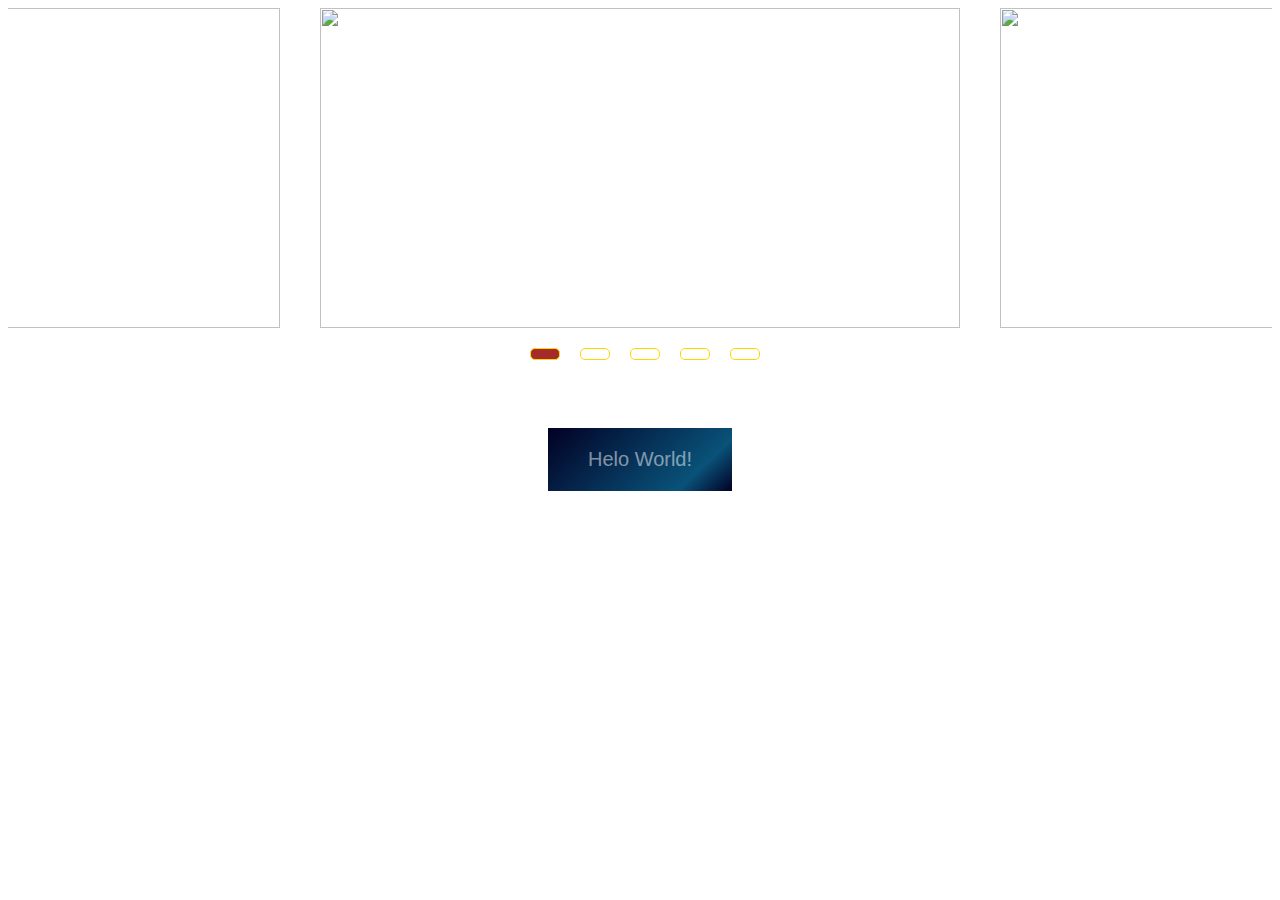
==== index.html @ 7f934a57 "Add files via upload" ====
<!DOCTYPE html>
<html lang="en">

<head>
  <meta charset="UTF-8">
  <meta name="viewport" content="width=device-width, initial-scale=1.0">
  <link rel="stylesheet" href="/style/slick.css">
  <link rel="stylesheet" href="/style/slick-theme.css">
  <link rel="stylesheet" href="/style/style.css">
  <title>Slick slider</title>
</head>

<body>

  <div class="slider">
    <div class="slider__item">
      <img
        src="https://images.unsplash.com/photo-1540273777513-7c4973aa2cd7?ixlib=rb-4.0.3&ixid=M3wxMjA3fDB8MHxwaG90by1wYWdlfHx8fGVufDB8fHx8fA%3D%3D&auto=format&fit=crop&w=1170&q=80"
        alt="">
    </div>
    <div class="slider__item">
      <img
        src="https://images.unsplash.com/photo-1687800132770-8f1600a5849e?ixlib=rb-4.0.3&ixid=M3wxMjA3fDB8MHxwaG90by1wYWdlfHx8fGVufDB8fHx8fA%3D%3D&auto=format&fit=crop&w=1228&q=80"
        alt="">
    </div>
    <div class="slider__item">
      <img
        src="https://images.unsplash.com/photo-1687507318101-225772a6e2aa?ixlib=rb-4.0.3&ixid=M3wxMjA3fDB8MHxwaG90by1wYWdlfHx8fGVufDB8fHx8fA%3D%3D&auto=format&fit=crop&w=1170&q=80"
        alt="">
    </div>
    <div class="slider__item">
      <img
        src="https://images.unsplash.com/photo-1687226012369-36ec24bec4c4?ixlib=rb-4.0.3&ixid=M3wxMjA3fDB8MHxwaG90by1wYWdlfHx8fGVufDB8fHx8fA%3D%3D&auto=format&fit=crop&w=1170&q=80"
        alt="">
    </div>
    <div class="slider__item">
      <img
        src="https://images.unsplash.com/photo-1556103981-d323d306e001?ixlib=rb-4.0.3&ixid=M3wxMjA3fDB8MHxwaG90by1wYWdlfHx8fGVufDB8fHx8fA%3D%3D&auto=format&fit=crop&w=1169&q=80"
        alt="">
    </div>
  </div>

  <div class="button-linear">
    <button>Helo World!</button>
  </div>

  <script src="/script/jquery-3.7.1.min.js"></script>
  <script src="/script/slick.min.js"></script>
  <script src="/script/script.js"></script>
</body>

</html>
---- style/style.css ----
.slider__item img {
  width: 50vw;
  height: 25vw;
  object-fit: cover;
}

.slider__item {
  margin: 0 20px;
}

.slick-dots {
  bottom: -40px;
}

.slick-dots li {
  margin: 0 15px;
}

.slick-dots li button {
  width: 30px;
  height: 10px;
  border: 1px gold solid;
  border-radius: 5px;
  transition: all .3s ease-in-out;
}

.slick-dots li button:hover {
  background-color: rgba(165, 42, 42, 0.6);
}

.slick-dots li button::before {
  display: none;
}

.slick-dots li.slick-active button {
  background-color: brown;
}

/* BUTTON-LINEAR */

.button-linear {
  margin-top: 100px;
  text-align: center;
}

.button-linear button {
  border: none;
  outline: none;
  cursor: pointer;
  padding: 20px 40px;
  font-size: 20px;
  color: rgba(255, 255, 255, 0.515);
  background-image: linear-gradient(137deg, rgba(2,0,36,1) 0%, rgba(9,82,121,1) 78%, rgba(2,0,36,1) 100%);
  background-size: 100% 100%;
  transition: all .5s ease-in-out;
}

.button-linear button:hover {
  background-size: 300% 100%;
  background-position: 100%;
  transition: all .5s ease-in-out;
}
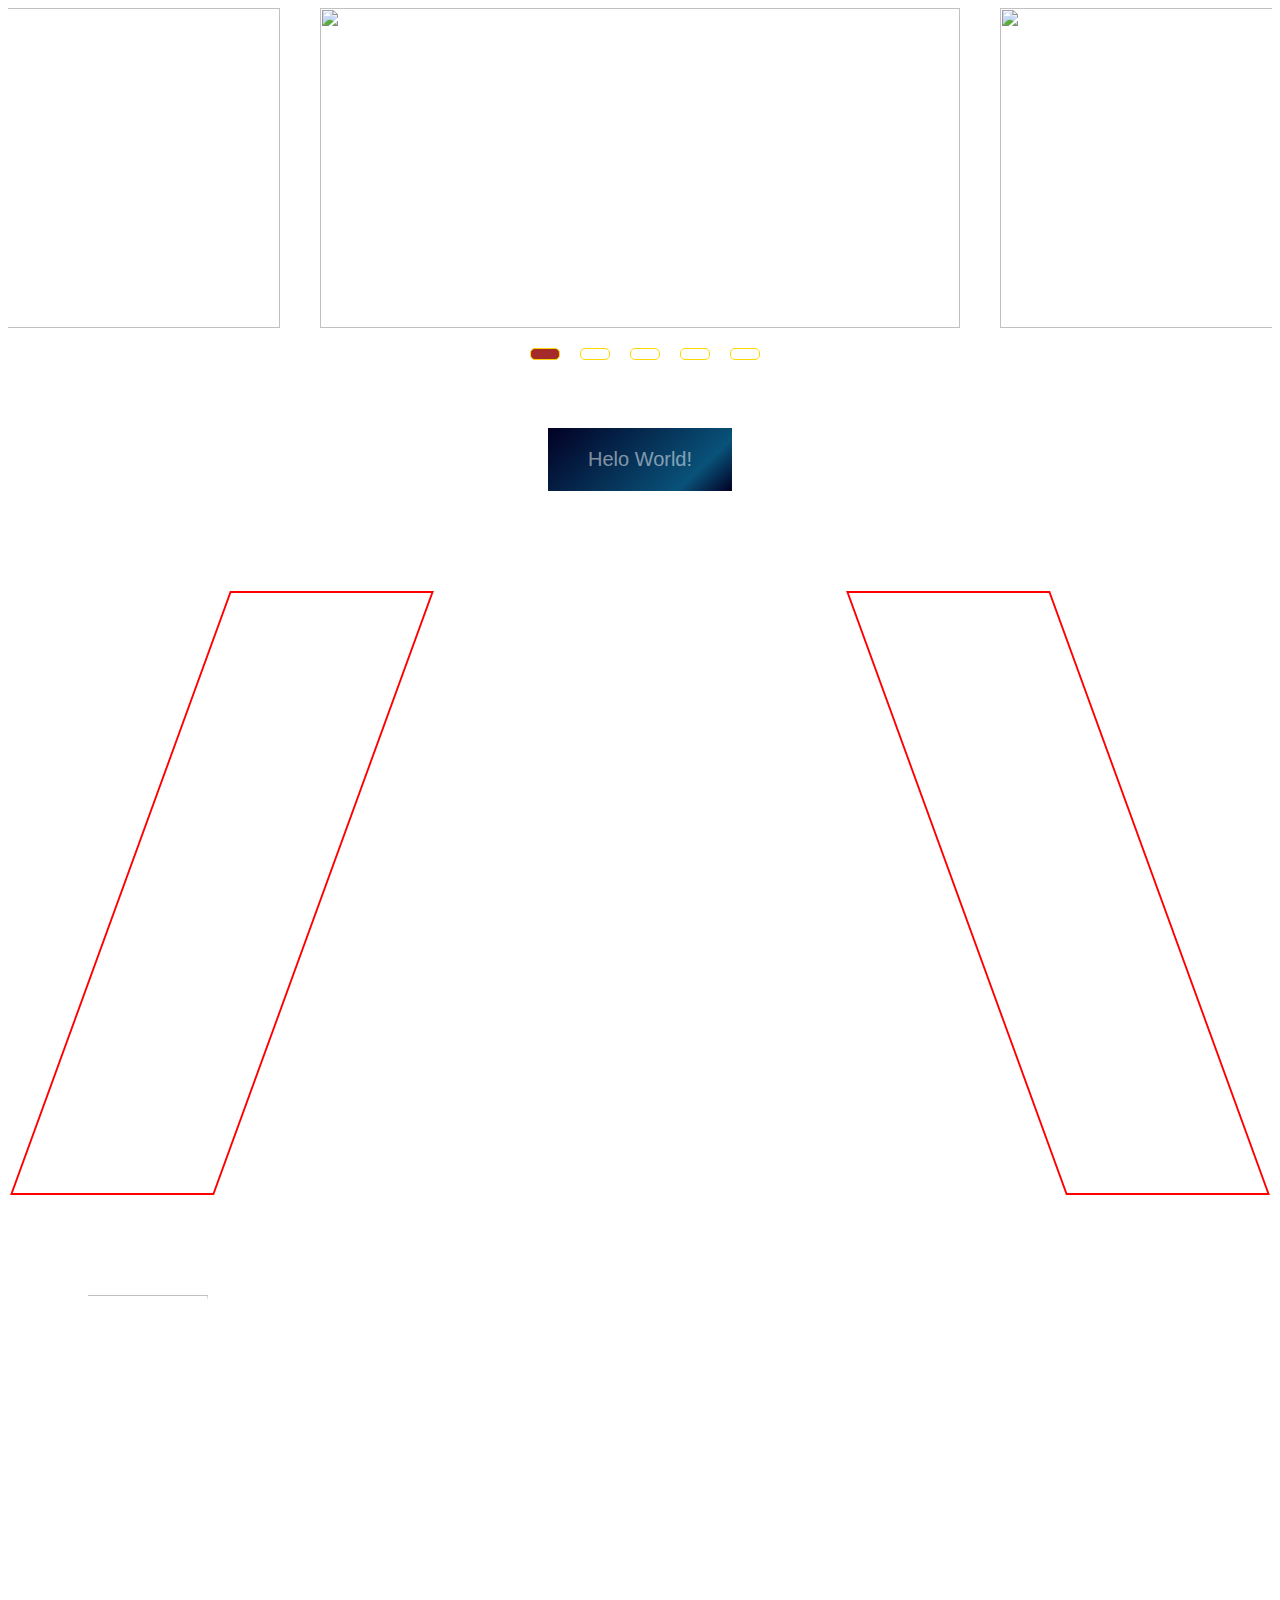
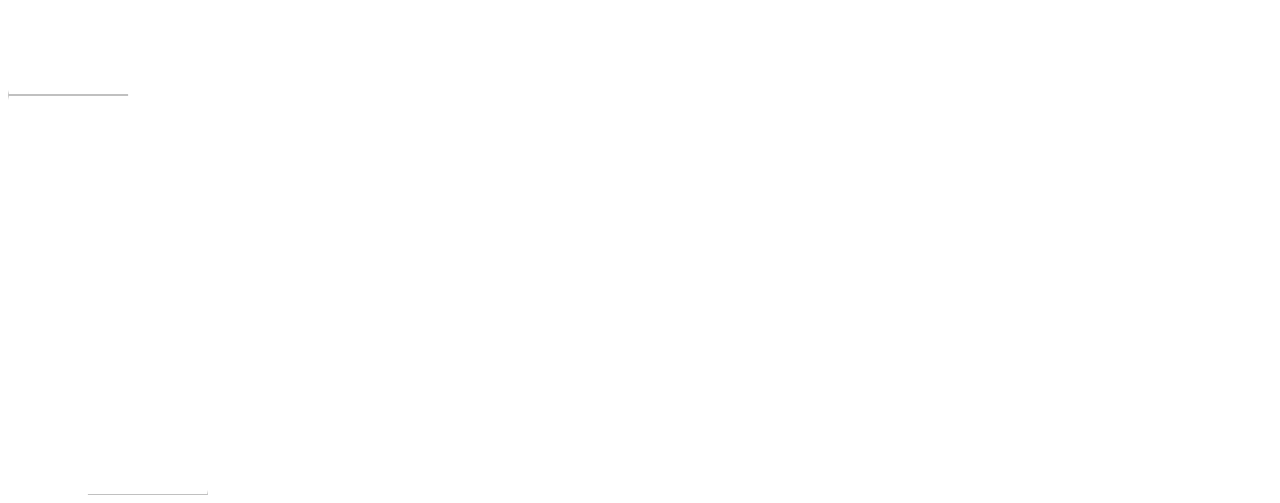
==== commit fe0a62bf: "feat: implement mask on the picture" ====
--- a/index.html
+++ b/index.html
@@ -1,52 +1,70 @@
-<!DOCTYPE html>
-<html lang="en">
-
-<head>
-  <meta charset="UTF-8">
-  <meta name="viewport" content="width=device-width, initial-scale=1.0">
-  <link rel="stylesheet" href="/style/slick.css">
-  <link rel="stylesheet" href="/style/slick-theme.css">
-  <link rel="stylesheet" href="/style/style.css">
-  <title>Slick slider</title>
-</head>
-
-<body>
-
-  <div class="slider">
-    <div class="slider__item">
-      <img
-        src="https://images.unsplash.com/photo-1540273777513-7c4973aa2cd7?ixlib=rb-4.0.3&ixid=M3wxMjA3fDB8MHxwaG90by1wYWdlfHx8fGVufDB8fHx8fA%3D%3D&auto=format&fit=crop&w=1170&q=80"
-        alt="">
-    </div>
-    <div class="slider__item">
-      <img
-        src="https://images.unsplash.com/photo-1687800132770-8f1600a5849e?ixlib=rb-4.0.3&ixid=M3wxMjA3fDB8MHxwaG90by1wYWdlfHx8fGVufDB8fHx8fA%3D%3D&auto=format&fit=crop&w=1228&q=80"
-        alt="">
-    </div>
-    <div class="slider__item">
-      <img
-        src="https://images.unsplash.com/photo-1687507318101-225772a6e2aa?ixlib=rb-4.0.3&ixid=M3wxMjA3fDB8MHxwaG90by1wYWdlfHx8fGVufDB8fHx8fA%3D%3D&auto=format&fit=crop&w=1170&q=80"
-        alt="">
-    </div>
-    <div class="slider__item">
-      <img
-        src="https://images.unsplash.com/photo-1687226012369-36ec24bec4c4?ixlib=rb-4.0.3&ixid=M3wxMjA3fDB8MHxwaG90by1wYWdlfHx8fGVufDB8fHx8fA%3D%3D&auto=format&fit=crop&w=1170&q=80"
-        alt="">
-    </div>
-    <div class="slider__item">
-      <img
-        src="https://images.unsplash.com/photo-1556103981-d323d306e001?ixlib=rb-4.0.3&ixid=M3wxMjA3fDB8MHxwaG90by1wYWdlfHx8fGVufDB8fHx8fA%3D%3D&auto=format&fit=crop&w=1169&q=80"
-        alt="">
-    </div>
-  </div>
-
-  <div class="button-linear">
-    <button>Helo World!</button>
-  </div>
-
-  <script src="/script/jquery-3.7.1.min.js"></script>
-  <script src="/script/slick.min.js"></script>
-  <script src="/script/script.js"></script>
-</body>
-
+<!DOCTYPE html>
+<html lang="en">
+
+<head>
+  <meta charset="UTF-8">
+  <meta name="viewport" content="width=device-width, initial-scale=1.0">
+  <link rel="stylesheet" href="./style/slick.css">
+  <link rel="stylesheet" href="./style/slick-theme.css">
+  <link rel="stylesheet" href="./style/style.css">
+  <link rel="stylesheet" href="./style/frame.css">
+  <title>Slick slider</title>
+</head>
+
+<body>
+
+  <div class="slider">
+    <div class="slider__item">
+      <img
+        src="https://images.unsplash.com/photo-1540273777513-7c4973aa2cd7?ixlib=rb-4.0.3&ixid=M3wxMjA3fDB8MHxwaG90by1wYWdlfHx8fGVufDB8fHx8fA%3D%3D&auto=format&fit=crop&w=1170&q=80"
+        alt="">
+    </div>
+    <div class="slider__item">
+      <img
+        src="https://images.unsplash.com/photo-1687800132770-8f1600a5849e?ixlib=rb-4.0.3&ixid=M3wxMjA3fDB8MHxwaG90by1wYWdlfHx8fGVufDB8fHx8fA%3D%3D&auto=format&fit=crop&w=1228&q=80"
+        alt="">
+    </div>
+    <div class="slider__item">
+      <img
+        src="https://images.unsplash.com/photo-1687507318101-225772a6e2aa?ixlib=rb-4.0.3&ixid=M3wxMjA3fDB8MHxwaG90by1wYWdlfHx8fGVufDB8fHx8fA%3D%3D&auto=format&fit=crop&w=1170&q=80"
+        alt="">
+    </div>
+    <div class="slider__item">
+      <img
+        src="https://images.unsplash.com/photo-1687226012369-36ec24bec4c4?ixlib=rb-4.0.3&ixid=M3wxMjA3fDB8MHxwaG90by1wYWdlfHx8fGVufDB8fHx8fA%3D%3D&auto=format&fit=crop&w=1170&q=80"
+        alt="">
+    </div>
+    <div class="slider__item">
+      <img
+        src="https://images.unsplash.com/photo-1556103981-d323d306e001?ixlib=rb-4.0.3&ixid=M3wxMjA3fDB8MHxwaG90by1wYWdlfHx8fGVufDB8fHx8fA%3D%3D&auto=format&fit=crop&w=1169&q=80"
+        alt="">
+    </div>
+  </div>
+
+  <div class="button-linear">
+    <button>Helo World!</button>
+  </div>
+
+  <div class="frame-wrapper">
+    <div class="frame frame_1"></div>
+    <div class="frame frame_2"></div>
+  </div>
+
+  <div class="trapezoid-mask">
+    <img
+    src="https://images.unsplash.com/photo-1556103981-d323d306e001?ixlib=rb-4.0.3&ixid=M3wxMjA3fDB8MHxwaG90by1wYWdlfHx8fGVufDB8fHx8fA%3D%3D&auto=format&fit=crop&w=1169&q=80"
+    alt="">
+  </div>
+
+  <div class="trapezoid-mask_rotate">
+    <img
+    src="https://images.unsplash.com/photo-1556103981-d323d306e001?ixlib=rb-4.0.3&ixid=M3wxMjA3fDB8MHxwaG90by1wYWdlfHx8fGVufDB8fHx8fA%3D%3D&auto=format&fit=crop&w=1169&q=80"
+    alt="">
+  </div>
+
+  <script src="./script/jquery-3.7.1.min.js"></script>
+  <script src="./script/slick.min.js"></script>
+  <script src="./script/script.js"></script>
+</body>
+
 </html>--- a/style/frame.css
+++ b/style/frame.css
@@ -0,0 +1,61 @@
+.frame-wrapper {
+  padding: 100px 0;
+  display: flex;
+  justify-content: center;
+  gap: 50%;
+}
+
+.frame {
+  position: relative;
+  width: 200px;
+  height: 600px;
+  border: 2px solid red;
+  overflow: hidden;
+}
+
+.frame_1 {
+  transform: skew(-20deg);
+}
+
+.frame_2 {
+  transform: skew(20deg);
+}
+
+.frame::after {
+  position: absolute;
+  top: 0;
+  left: -60%;
+  width: 220%;
+  height: 100%;
+  content: '';
+  background: url("https://farm9.staticflickr.com/8059/28286750501_dcc27b1332_h_d.jpg") no-repeat center;
+  background-size: cover;
+}
+
+.frame_1::after {
+  transform: skew(20deg);
+}
+
+.frame_2::after {
+  transform: skew(-20deg);
+}
+
+.trapezoid-mask,
+.trapezoid-mask_rotate {
+  position: relative;
+  width: 200px;
+  height: 400px;
+  overflow: hidden;
+}
+
+.trapezoid-mask img,
+.trapezoid-mask_rotate img  {
+  width: 100%;
+  height: 100%;
+  object-fit: cover;
+  clip-path: polygon(40% 0, 100% 0, 60% 100%, 0% 100%);
+}
+
+.trapezoid-mask_rotate img {
+  transform: scaleX(-1);
+}
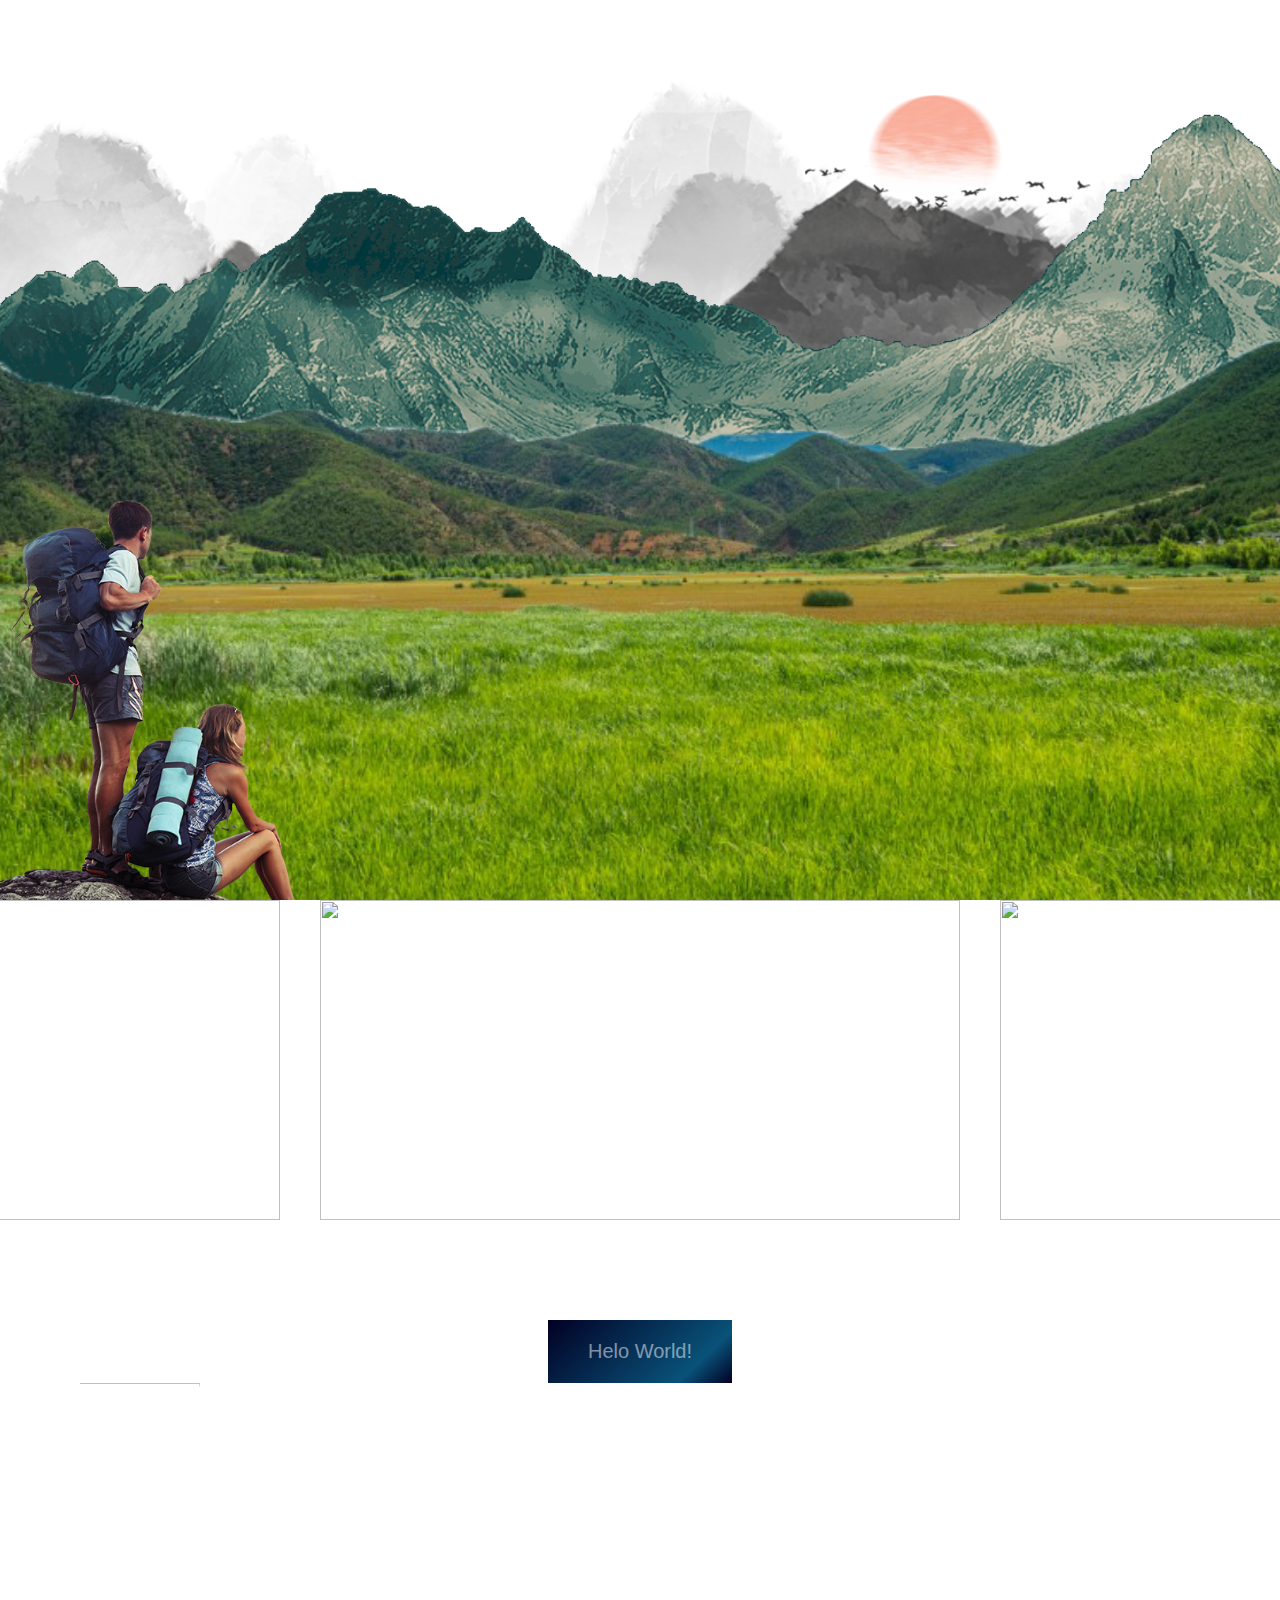
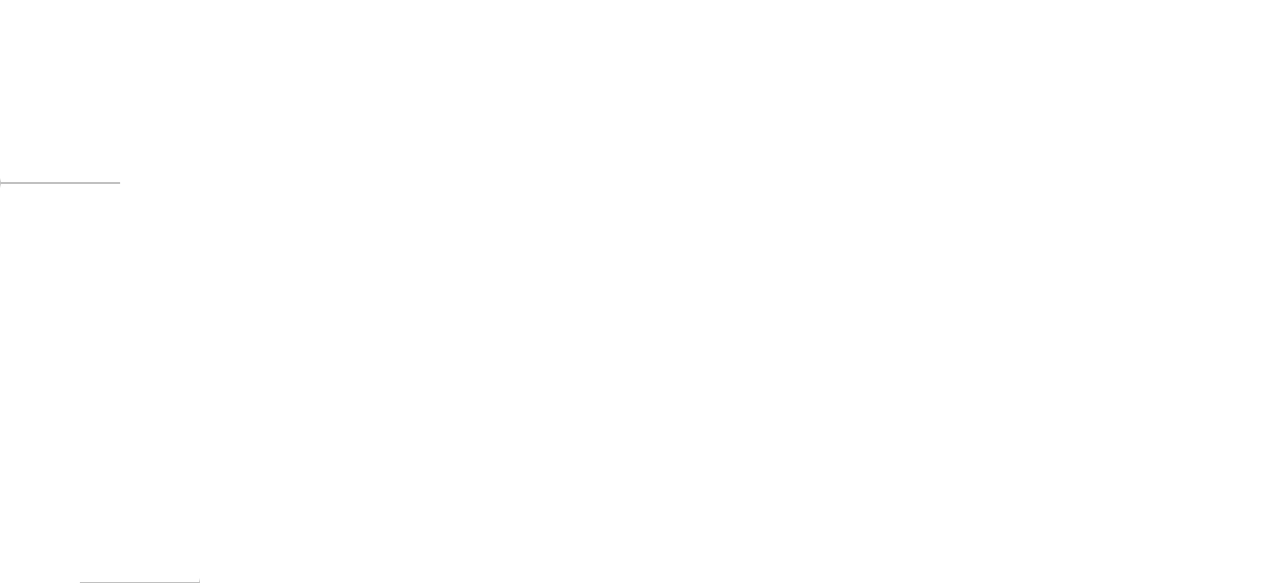
==== commit ff80ec92: "feat: implement prallax" ====
--- a/index.html
+++ b/index.html
@@ -8,10 +8,19 @@
   <link rel="stylesheet" href="./style/slick-theme.css">
   <link rel="stylesheet" href="./style/style.css">
   <link rel="stylesheet" href="./style/frame.css">
+  <link rel="stylesheet" href="./style/prallax.css">
   <title>Slick slider</title>
 </head>
 
 <body>
+
+  <div class="scene">
+    <div class="layer layer_bg" data-speed="-250"></div>
+    <div class="layer layer_0" data-speed="200"></div>
+    <div class="layer layer_1" data-speed="-70"></div>
+    <div class="layer layer_2" data-speed="40"></div>
+    <div class="layer layer_3" data-speed="20"></div>
+  </div>
 
   <div class="slider">
     <div class="slider__item">
@@ -45,26 +54,27 @@
     <button>Helo World!</button>
   </div>
 
-  <div class="frame-wrapper">
+  <div class="frame-wrapper" style="display: none;">
     <div class="frame frame_1"></div>
     <div class="frame frame_2"></div>
   </div>
 
   <div class="trapezoid-mask">
     <img
-    src="https://images.unsplash.com/photo-1556103981-d323d306e001?ixlib=rb-4.0.3&ixid=M3wxMjA3fDB8MHxwaG90by1wYWdlfHx8fGVufDB8fHx8fA%3D%3D&auto=format&fit=crop&w=1169&q=80"
-    alt="">
+      src="https://images.unsplash.com/photo-1556103981-d323d306e001?ixlib=rb-4.0.3&ixid=M3wxMjA3fDB8MHxwaG90by1wYWdlfHx8fGVufDB8fHx8fA%3D%3D&auto=format&fit=crop&w=1169&q=80"
+      alt="">
   </div>
 
   <div class="trapezoid-mask_rotate">
     <img
-    src="https://images.unsplash.com/photo-1556103981-d323d306e001?ixlib=rb-4.0.3&ixid=M3wxMjA3fDB8MHxwaG90by1wYWdlfHx8fGVufDB8fHx8fA%3D%3D&auto=format&fit=crop&w=1169&q=80"
-    alt="">
+      src="https://images.unsplash.com/photo-1556103981-d323d306e001?ixlib=rb-4.0.3&ixid=M3wxMjA3fDB8MHxwaG90by1wYWdlfHx8fGVufDB8fHx8fA%3D%3D&auto=format&fit=crop&w=1169&q=80"
+      alt="">
   </div>
 
   <script src="./script/jquery-3.7.1.min.js"></script>
   <script src="./script/slick.min.js"></script>
   <script src="./script/script.js"></script>
+  <script src="./script/prallax.js"></script>
 </body>
 
 </html>--- a/style/style.css
+++ b/style/style.css
@@ -1,62 +1,66 @@
-.slider__item img {
-  width: 50vw;
-  height: 25vw;
-  object-fit: cover;
-}
-
-.slider__item {
-  margin: 0 20px;
-}
-
-.slick-dots {
-  bottom: -40px;
-}
-
-.slick-dots li {
-  margin: 0 15px;
-}
-
-.slick-dots li button {
-  width: 30px;
-  height: 10px;
-  border: 1px gold solid;
-  border-radius: 5px;
-  transition: all .3s ease-in-out;
-}
-
-.slick-dots li button:hover {
-  background-color: rgba(165, 42, 42, 0.6);
-}
-
-.slick-dots li button::before {
-  display: none;
-}
-
-.slick-dots li.slick-active button {
-  background-color: brown;
-}
-
-/* BUTTON-LINEAR */
-
-.button-linear {
-  margin-top: 100px;
-  text-align: center;
-}
-
-.button-linear button {
-  border: none;
-  outline: none;
-  cursor: pointer;
-  padding: 20px 40px;
-  font-size: 20px;
-  color: rgba(255, 255, 255, 0.515);
-  background-image: linear-gradient(137deg, rgba(2,0,36,1) 0%, rgba(9,82,121,1) 78%, rgba(2,0,36,1) 100%);
-  background-size: 100% 100%;
-  transition: all .5s ease-in-out;
-}
-
-.button-linear button:hover {
-  background-size: 300% 100%;
-  background-position: 100%;
-  transition: all .5s ease-in-out;
-}
+.slider {
+  overflow: hidden;
+}
+
+.slider__item img {
+  width: 50vw;
+  height: 25vw;
+  object-fit: cover;
+}
+
+.slider__item {
+  margin: 0 20px;
+}
+
+.slick-dots {
+  bottom: -40px;
+}
+
+.slick-dots li {
+  margin: 0 15px;
+}
+
+.slick-dots li button {
+  width: 30px;
+  height: 10px;
+  border: 1px gold solid;
+  border-radius: 5px;
+  transition: all .3s ease-in-out;
+}
+
+.slick-dots li button:hover {
+  background-color: rgba(165, 42, 42, 0.6);
+}
+
+.slick-dots li button::before {
+  display: none;
+}
+
+.slick-dots li.slick-active button {
+  background-color: brown;
+}
+
+/* BUTTON-LINEAR */
+
+.button-linear {
+  margin-top: 100px;
+  text-align: center;
+}
+
+.button-linear button {
+  border: none;
+  outline: none;
+  cursor: pointer;
+  padding: 20px 40px;
+  font-size: 20px;
+  color: rgba(255, 255, 255, 0.515);
+  background-image: linear-gradient(137deg, rgba(2,0,36,1) 0%, rgba(9,82,121,1) 78%, rgba(2,0,36,1) 100%);
+  background-size: 100% 100%;
+  transition: all .5s ease-in-out;
+}
+
+.button-linear button:hover {
+  background-size: 300% 100%;
+  background-position: 100%;
+  transition: all .5s ease-in-out;
+}
--- a/style/prallax.css
+++ b/style/prallax.css
@@ -0,0 +1,55 @@
+body {
+  margin: 0;
+}
+
+.scene {
+  position: relative;
+  left: 0;
+  right: 0;
+  bottom: 0;
+  top: 0;
+  min-height: 100vh;
+  overflow: hidden;
+}
+
+.layer {
+  position: absolute;
+  top: 0;
+  left: -5%;
+  width: 110%;
+  height: 100%;
+}
+
+.layer_bg {
+  background: url('../img/clouds-3.png') no-repeat center;
+  background-size: cover;
+  top: -10%;
+}
+
+.layer_0 {
+  background: url('../img/mountains-2.png') no-repeat center;
+  background-size: cover;
+  top: 0;
+  left: -25%;
+}
+
+.layer_1 {
+  background: url('../img/moutains.png') no-repeat center;
+  background-size: cover;
+}
+
+.layer_2 {
+  background: url('../img/field.png') no-repeat center;
+  background-size: cover;
+}
+
+.layer.layer_3 {
+  height: auto;
+  width: 400px;
+  height: 400px;
+  position: absolute;
+  top: auto;
+  bottom: 0;
+  background: url('../img/tourists.png') no-repeat;
+  background-size: cover;
+}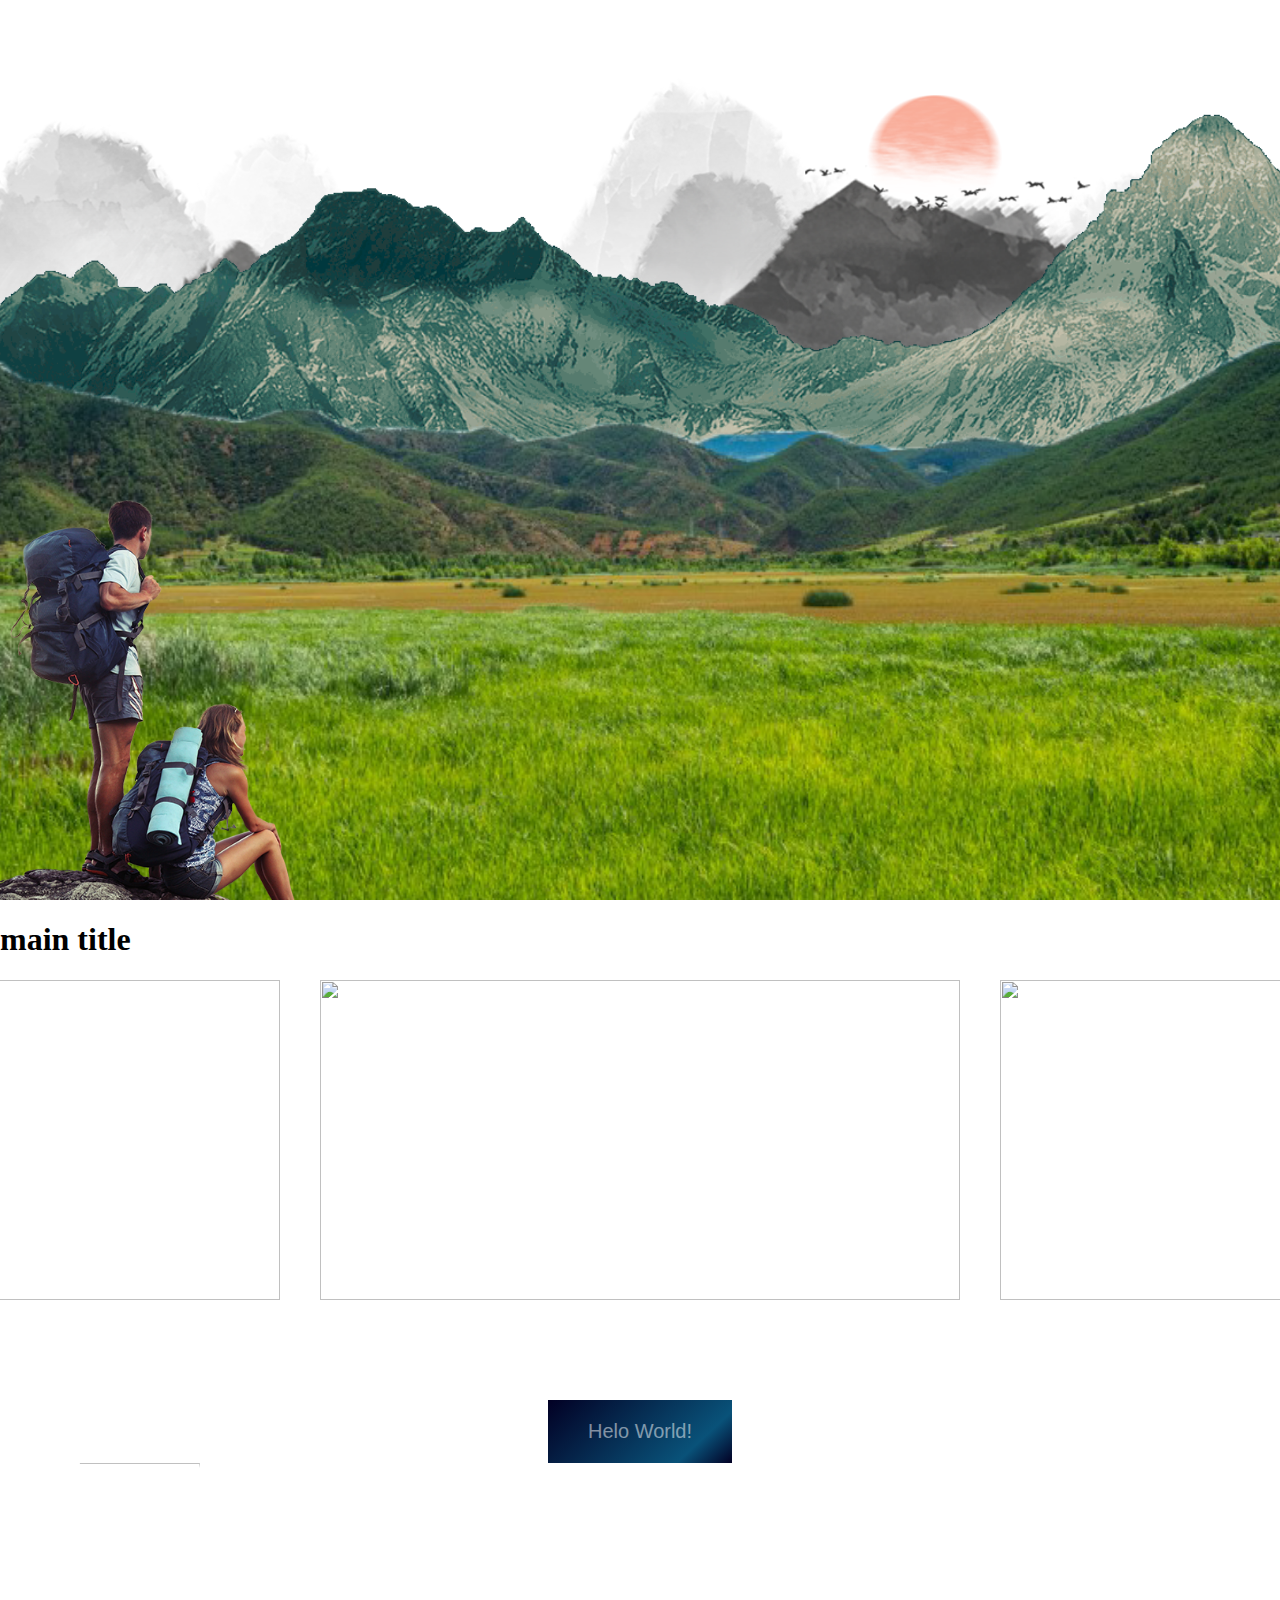
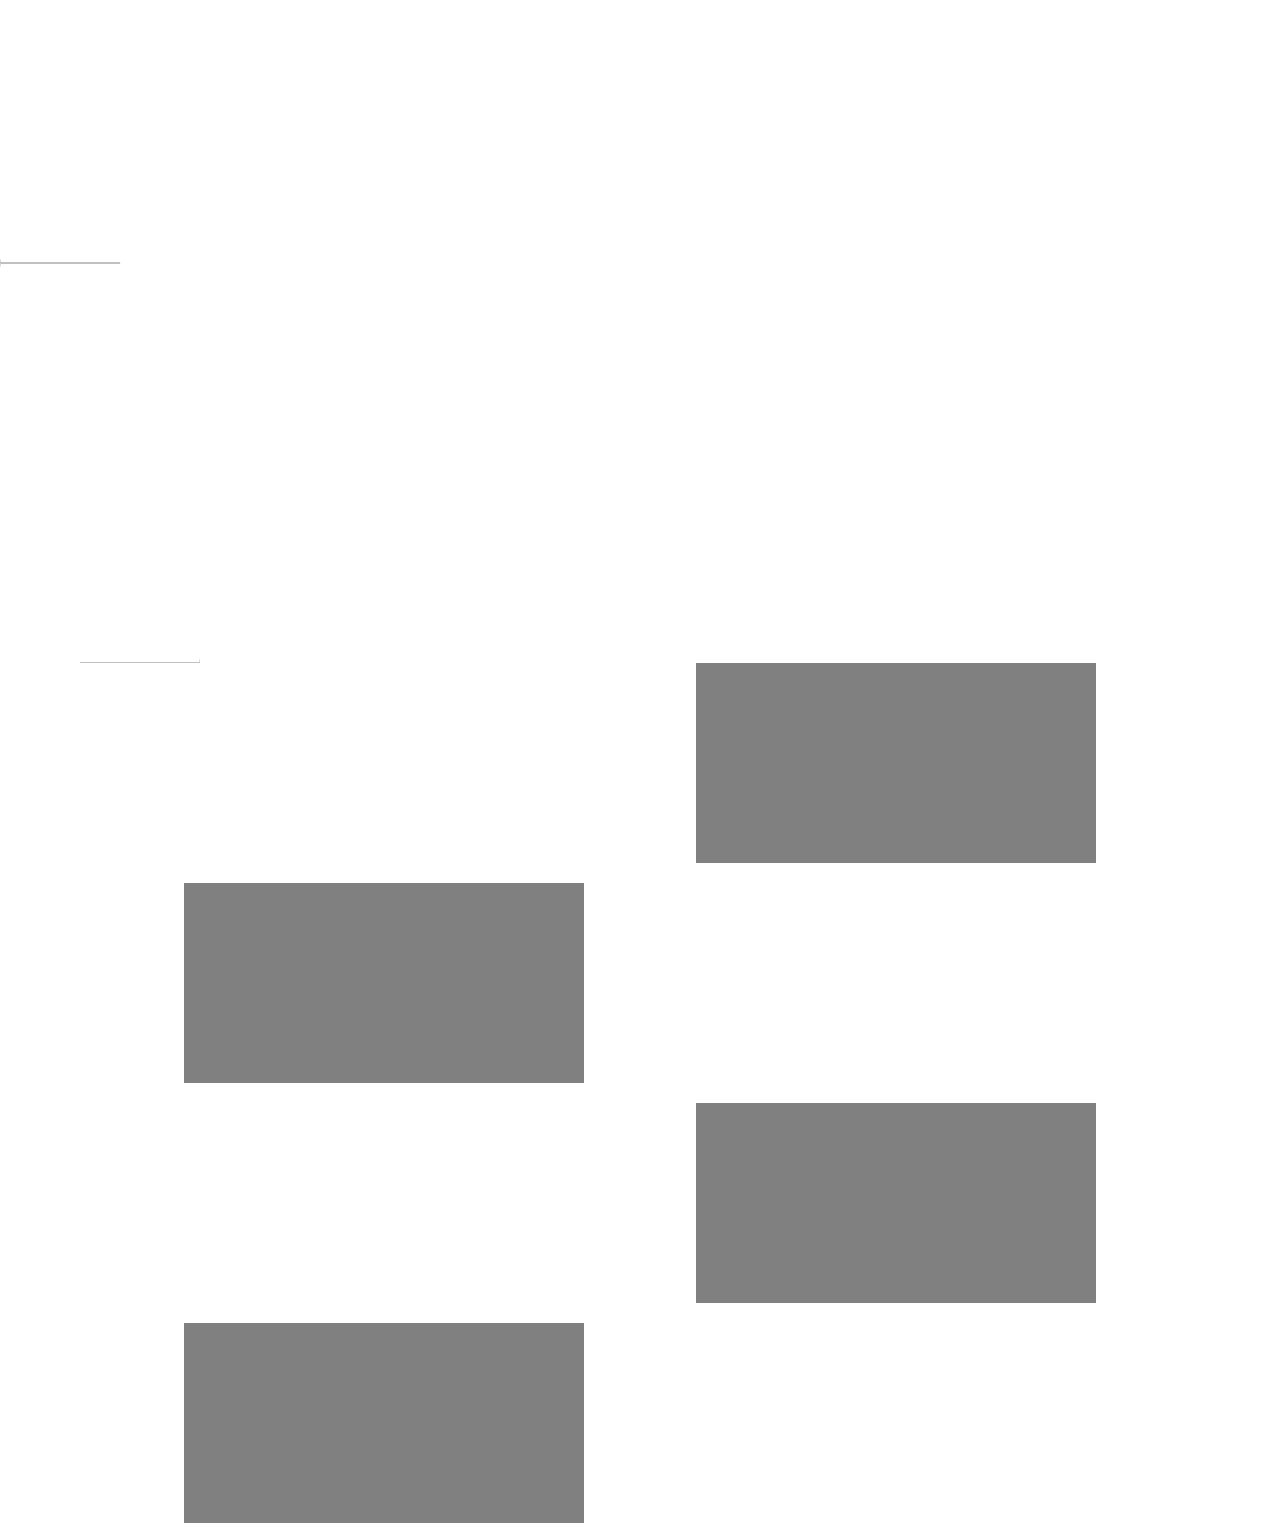
==== commit 4c271776: "feat: implement intersection observer" ====
--- a/index.html
+++ b/index.html
@@ -6,9 +6,10 @@
   <meta name="viewport" content="width=device-width, initial-scale=1.0">
   <link rel="stylesheet" href="./style/slick.css">
   <link rel="stylesheet" href="./style/slick-theme.css">
+  <link rel="stylesheet" href="./style/frame.css">
   <link rel="stylesheet" href="./style/style.css">
-  <link rel="stylesheet" href="./style/frame.css">
   <link rel="stylesheet" href="./style/prallax.css">
+  <link rel="stylesheet" href="./style/intersection-observer.css">
   <title>Slick slider</title>
 </head>
 
@@ -21,6 +22,8 @@
     <div class="layer layer_2" data-speed="40"></div>
     <div class="layer layer_3" data-speed="20"></div>
   </div>
+
+  <h1 class="main-title">main title</h1>
 
   <div class="slider">
     <div class="slider__item">
@@ -71,10 +74,18 @@
       alt="">
   </div>
 
+  <div class="intersection-observer">
+    <div class="intersection-observer__item"></div>
+    <div class="intersection-observer__item"></div>
+    <div class="intersection-observer__item"></div>
+    <div class="intersection-observer__item"></div>
+  </div>
+
   <script src="./script/jquery-3.7.1.min.js"></script>
   <script src="./script/slick.min.js"></script>
   <script src="./script/script.js"></script>
   <script src="./script/prallax.js"></script>
+  <script src="./script/intersection-observer.js"></script>
 </body>
 
 </html>--- a/style/frame.css
+++ b/style/frame.css
@@ -1,61 +1,61 @@
-.frame-wrapper {
-  padding: 100px 0;
-  display: flex;
-  justify-content: center;
-  gap: 50%;
-}
-
-.frame {
-  position: relative;
-  width: 200px;
-  height: 600px;
-  border: 2px solid red;
-  overflow: hidden;
-}
-
-.frame_1 {
-  transform: skew(-20deg);
-}
-
-.frame_2 {
-  transform: skew(20deg);
-}
-
-.frame::after {
-  position: absolute;
-  top: 0;
-  left: -60%;
-  width: 220%;
-  height: 100%;
-  content: '';
-  background: url("https://farm9.staticflickr.com/8059/28286750501_dcc27b1332_h_d.jpg") no-repeat center;
-  background-size: cover;
-}
-
-.frame_1::after {
-  transform: skew(20deg);
-}
-
-.frame_2::after {
-  transform: skew(-20deg);
-}
-
-.trapezoid-mask,
-.trapezoid-mask_rotate {
-  position: relative;
-  width: 200px;
-  height: 400px;
-  overflow: hidden;
-}
-
-.trapezoid-mask img,
-.trapezoid-mask_rotate img  {
-  width: 100%;
-  height: 100%;
-  object-fit: cover;
-  clip-path: polygon(40% 0, 100% 0, 60% 100%, 0% 100%);
-}
-
-.trapezoid-mask_rotate img {
-  transform: scaleX(-1);
-}
+.frame-wrapper {
+  padding: 100px 0;
+  display: flex;
+  justify-content: center;
+  gap: 50%;
+}
+
+.frame {
+  position: relative;
+  width: 200px;
+  height: 600px;
+  border: 2px solid red;
+  overflow: hidden;
+}
+
+.frame_1 {
+  transform: skew(-20deg);
+}
+
+.frame_2 {
+  transform: skew(20deg);
+}
+
+.frame::after {
+  position: absolute;
+  top: 0;
+  left: -60%;
+  width: 220%;
+  height: 100%;
+  content: '';
+  background: url("https://farm9.staticflickr.com/8059/28286750501_dcc27b1332_h_d.jpg") no-repeat center;
+  background-size: cover;
+}
+
+.frame_1::after {
+  transform: skew(20deg);
+}
+
+.frame_2::after {
+  transform: skew(-20deg);
+}
+
+.trapezoid-mask,
+.trapezoid-mask_rotate {
+  position: relative;
+  width: 200px;
+  height: 400px;
+  overflow: hidden;
+}
+
+.trapezoid-mask img,
+.trapezoid-mask_rotate img  {
+  width: 100%;
+  height: 100%;
+  object-fit: cover;
+  clip-path: polygon(40% 0, 100% 0, 60% 100%, 0% 100%);
+}
+
+.trapezoid-mask_rotate img {
+  transform: scaleX(-1);
+}
--- a/style/style.css
+++ b/style/style.css
@@ -1,66 +1,66 @@
-.slider {
-  overflow: hidden;
-}
-
-.slider__item img {
-  width: 50vw;
-  height: 25vw;
-  object-fit: cover;
-}
-
-.slider__item {
-  margin: 0 20px;
-}
-
-.slick-dots {
-  bottom: -40px;
-}
-
-.slick-dots li {
-  margin: 0 15px;
-}
-
-.slick-dots li button {
-  width: 30px;
-  height: 10px;
-  border: 1px gold solid;
-  border-radius: 5px;
-  transition: all .3s ease-in-out;
-}
-
-.slick-dots li button:hover {
-  background-color: rgba(165, 42, 42, 0.6);
-}
-
-.slick-dots li button::before {
-  display: none;
-}
-
-.slick-dots li.slick-active button {
-  background-color: brown;
-}
-
-/* BUTTON-LINEAR */
-
-.button-linear {
-  margin-top: 100px;
-  text-align: center;
-}
-
-.button-linear button {
-  border: none;
-  outline: none;
-  cursor: pointer;
-  padding: 20px 40px;
-  font-size: 20px;
-  color: rgba(255, 255, 255, 0.515);
-  background-image: linear-gradient(137deg, rgba(2,0,36,1) 0%, rgba(9,82,121,1) 78%, rgba(2,0,36,1) 100%);
-  background-size: 100% 100%;
-  transition: all .5s ease-in-out;
-}
-
-.button-linear button:hover {
-  background-size: 300% 100%;
-  background-position: 100%;
-  transition: all .5s ease-in-out;
-}
+.slider {
+  overflow: hidden;
+}
+
+.slider__item img {
+  width: 50vw;
+  height: 25vw;
+  object-fit: cover;
+}
+
+.slider__item {
+  margin: 0 20px;
+}
+
+.slick-dots {
+  bottom: -40px;
+}
+
+.slick-dots li {
+  margin: 0 15px;
+}
+
+.slick-dots li button {
+  width: 30px;
+  height: 10px;
+  border: 1px gold solid;
+  border-radius: 5px;
+  transition: all .3s ease-in-out;
+}
+
+.slick-dots li button:hover {
+  background-color: rgba(165, 42, 42, 0.6);
+}
+
+.slick-dots li button::before {
+  display: none;
+}
+
+.slick-dots li.slick-active button {
+  background-color: brown;
+}
+
+/* BUTTON-LINEAR */
+
+.button-linear {
+  margin-top: 100px;
+  text-align: center;
+}
+
+.button-linear button {
+  border: none;
+  outline: none;
+  cursor: pointer;
+  padding: 20px 40px;
+  font-size: 20px;
+  color: rgba(255, 255, 255, 0.515);
+  background-image: linear-gradient(137deg, rgba(2,0,36,1) 0%, rgba(9,82,121,1) 78%, rgba(2,0,36,1) 100%);
+  background-size: 100% 100%;
+  transition: all .5s ease-in-out;
+}
+
+.button-linear button:hover {
+  background-size: 300% 100%;
+  background-position: 100%;
+  transition: all .5s ease-in-out;
+}
--- a/style/prallax.css
+++ b/style/prallax.css
@@ -1,55 +1,55 @@
-body {
-  margin: 0;
-}
-
-.scene {
-  position: relative;
-  left: 0;
-  right: 0;
-  bottom: 0;
-  top: 0;
-  min-height: 100vh;
-  overflow: hidden;
-}
-
-.layer {
-  position: absolute;
-  top: 0;
-  left: -5%;
-  width: 110%;
-  height: 100%;
-}
-
-.layer_bg {
-  background: url('../img/clouds-3.png') no-repeat center;
-  background-size: cover;
-  top: -10%;
-}
-
-.layer_0 {
-  background: url('../img/mountains-2.png') no-repeat center;
-  background-size: cover;
-  top: 0;
-  left: -25%;
-}
-
-.layer_1 {
-  background: url('../img/moutains.png') no-repeat center;
-  background-size: cover;
-}
-
-.layer_2 {
-  background: url('../img/field.png') no-repeat center;
-  background-size: cover;
-}
-
-.layer.layer_3 {
-  height: auto;
-  width: 400px;
-  height: 400px;
-  position: absolute;
-  top: auto;
-  bottom: 0;
-  background: url('../img/tourists.png') no-repeat;
-  background-size: cover;
+body {
+  margin: 0;
+}
+
+.scene {
+  position: relative;
+  left: 0;
+  right: 0;
+  bottom: 0;
+  top: 0;
+  min-height: 100vh;
+  overflow: hidden;
+}
+
+.layer {
+  position: absolute;
+  top: 0;
+  left: -5%;
+  width: 110%;
+  height: 100%;
+}
+
+.layer_bg {
+  background: url('../img/clouds-3.png') no-repeat center;
+  background-size: cover;
+  top: -10%;
+}
+
+.layer_0 {
+  background: url('../img/mountains-2.png') no-repeat center;
+  background-size: cover;
+  top: 0;
+  left: -25%;
+}
+
+.layer_1 {
+  background: url('../img/moutains.png') no-repeat center;
+  background-size: cover;
+}
+
+.layer_2 {
+  background: url('../img/field.png') no-repeat center;
+  background-size: cover;
+}
+
+.layer.layer_3 {
+  height: auto;
+  width: 400px;
+  height: 400px;
+  position: absolute;
+  top: auto;
+  bottom: 0;
+  background: url('../img/tourists.png') no-repeat;
+  background-size: cover;
 }--- a/style/intersection-observer.css
+++ b/style/intersection-observer.css
@@ -0,0 +1,35 @@
+.intersection-observer {
+  display: flex;
+  flex-direction: column;
+  align-items: center;
+  gap: 20px;
+}
+
+.intersection-observer__item {
+  position: relative;
+  width: 400px;
+  height: 200px;
+  background: gray;
+  transition: all .3s ease-out;
+  left: 0;
+  right: 0;
+}
+
+.intersection-observer__item:nth-child(even) {
+  left: -20%;
+  right: auto;
+}
+
+.intersection-observer__item:nth-child(odd) {
+  left: auto;
+  right: -20%;
+}
+.intersection-observer__item.intersection-observer__item_move-x:nth-child(even) {
+  left: 20%;
+  right: auto;
+}
+
+.intersection-observer__item.intersection-observer__item_move-x:nth-child(odd) {
+  left: auto;
+  right: 20%;
+}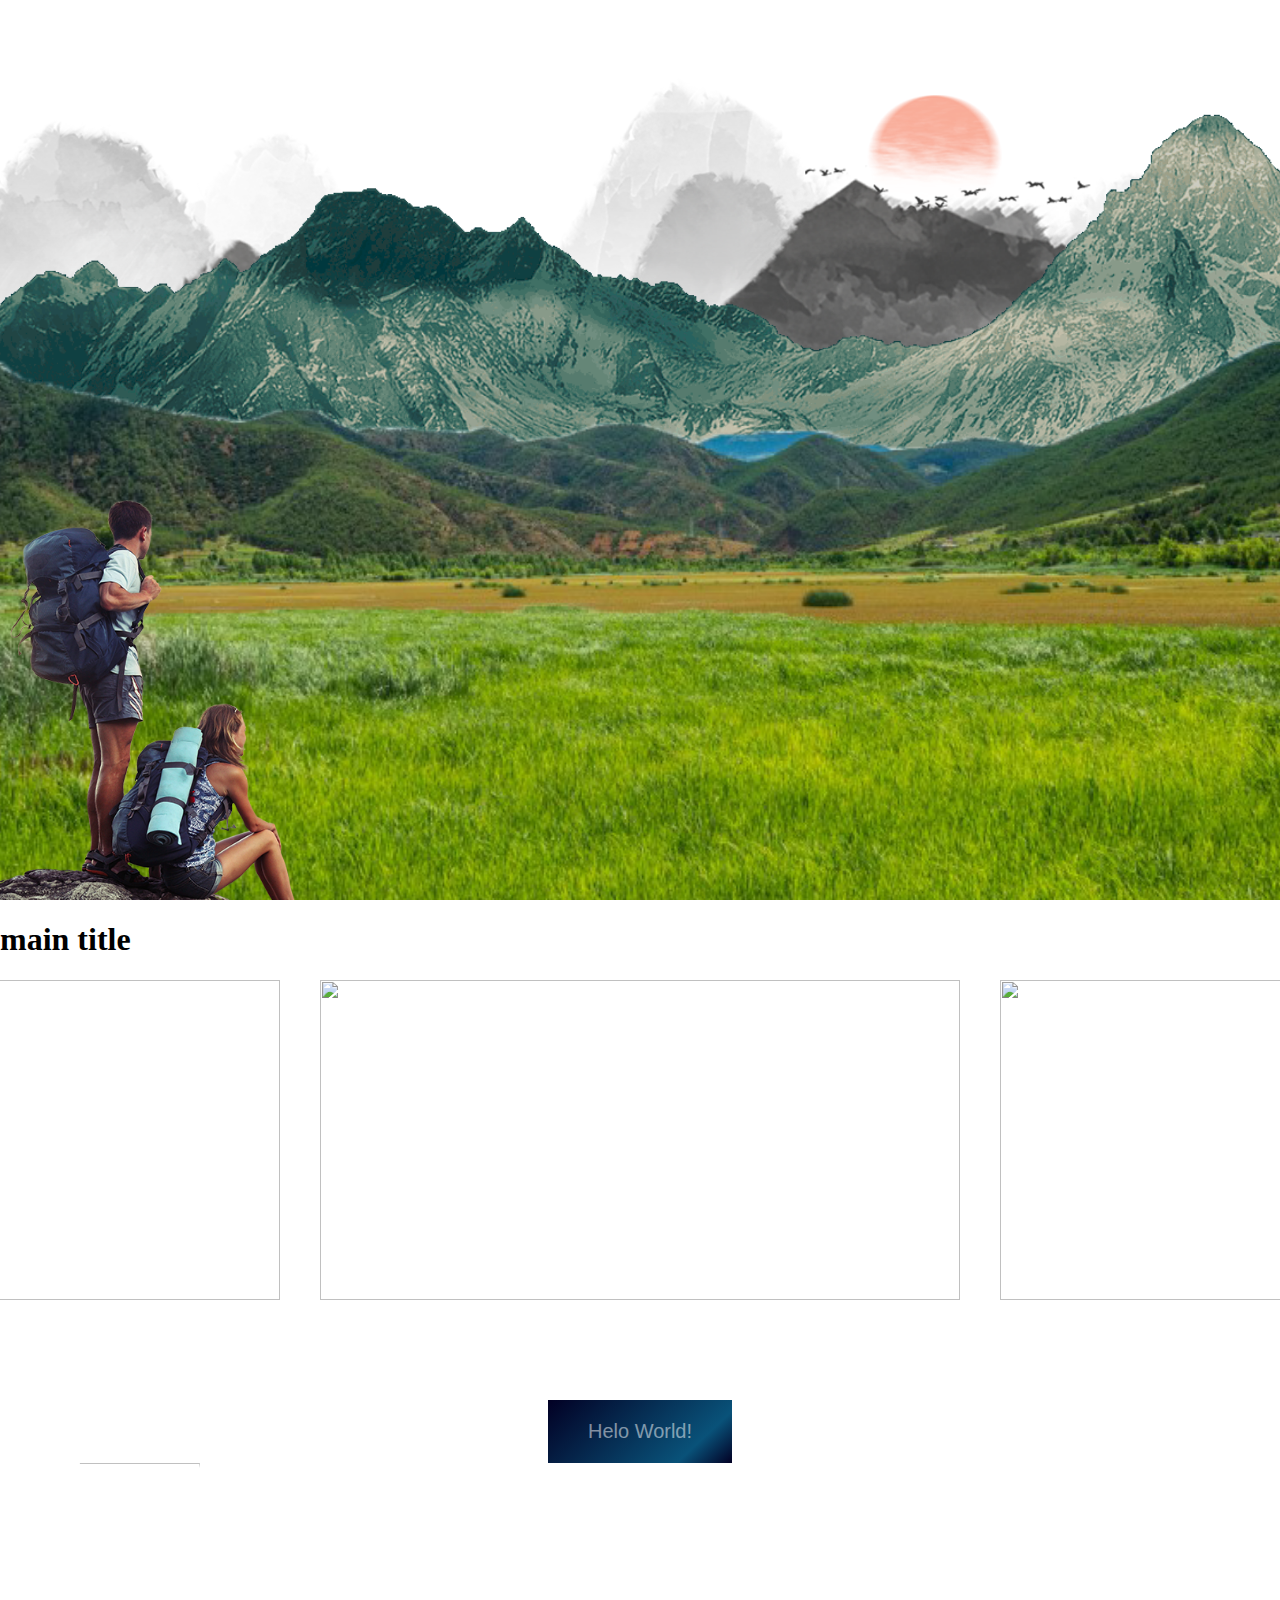
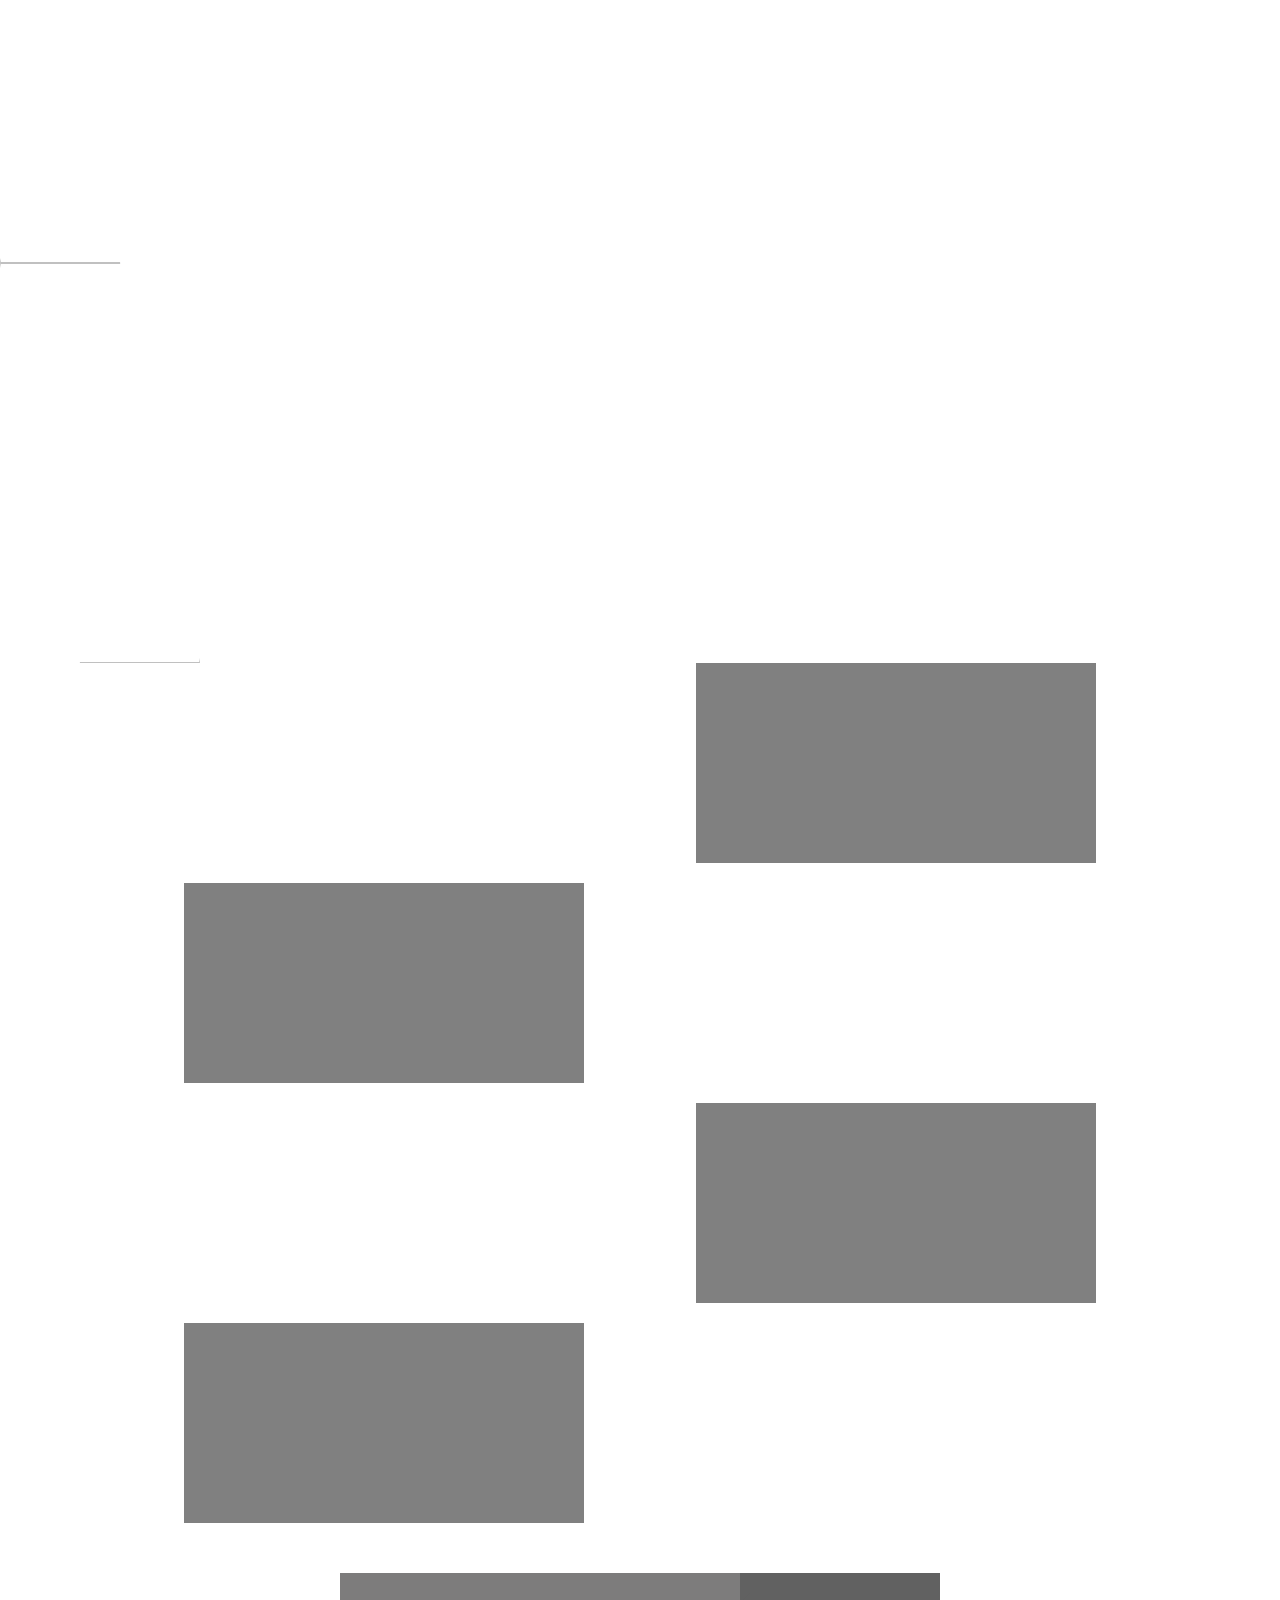
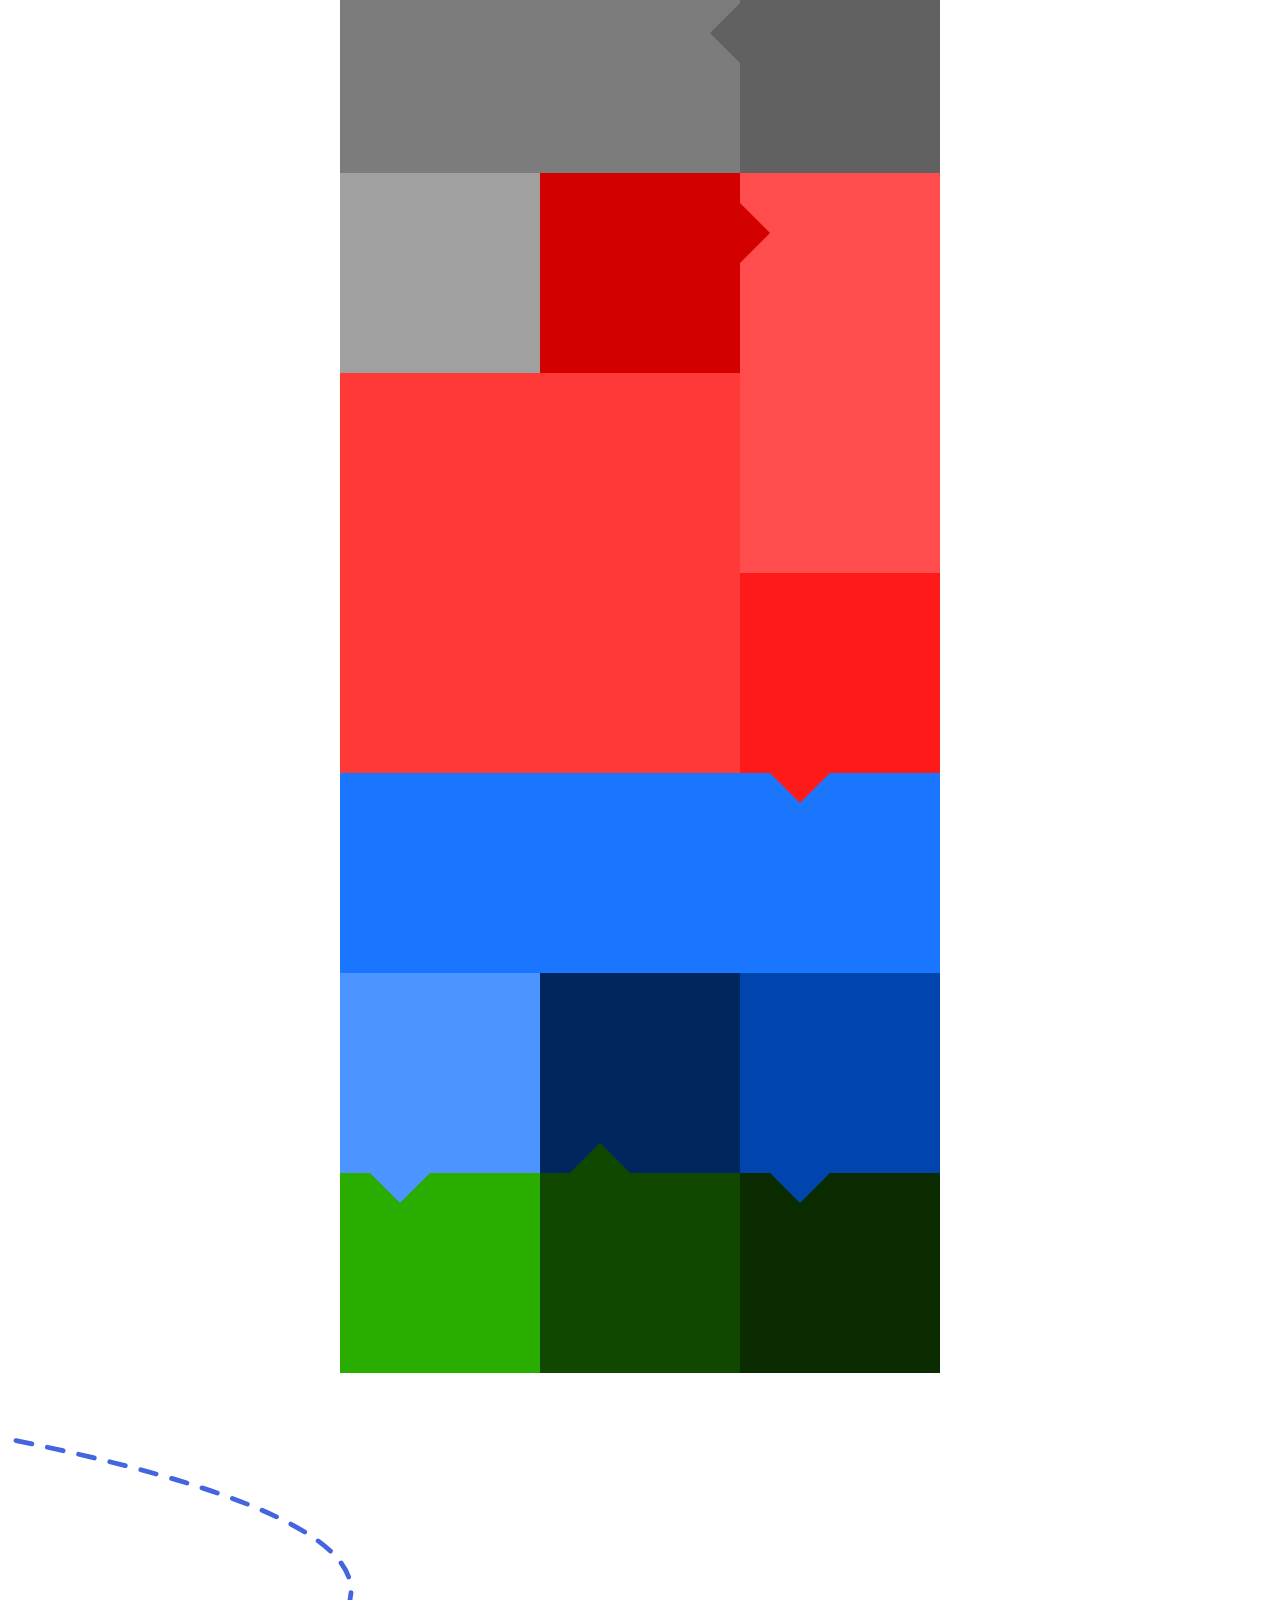
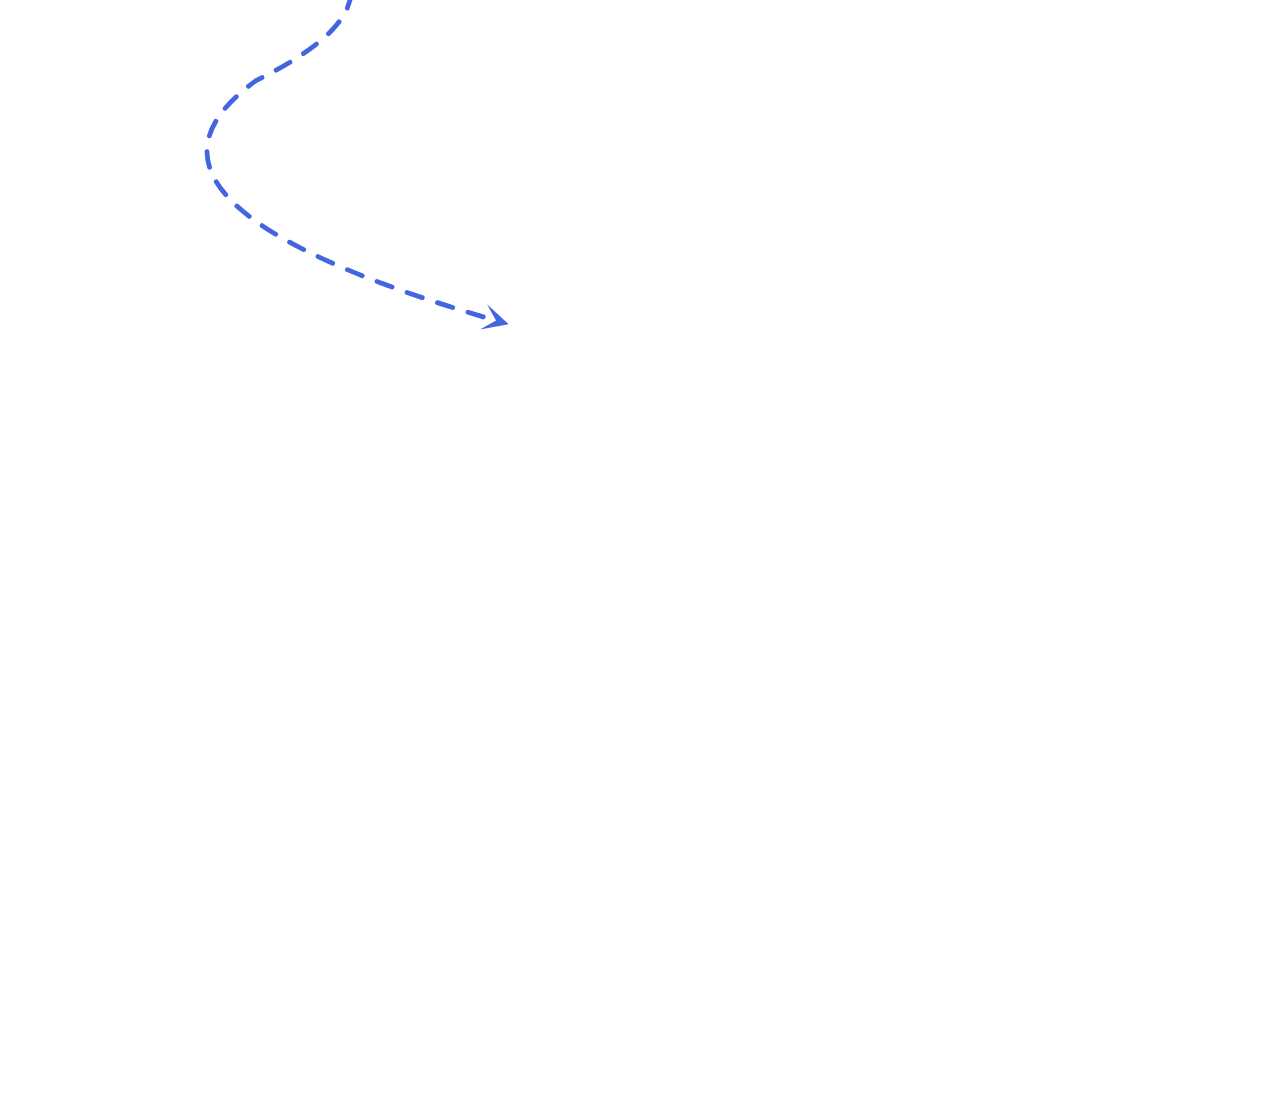
==== commit 2f1674c3: "feat: implement grid layout and animate svg" ====
--- a/index.html
+++ b/index.html
@@ -10,6 +10,7 @@
   <link rel="stylesheet" href="./style/style.css">
   <link rel="stylesheet" href="./style/prallax.css">
   <link rel="stylesheet" href="./style/intersection-observer.css">
+  <link rel="stylesheet" href="./style/grip.css">
   <title>Slick slider</title>
 </head>
 
@@ -81,11 +82,47 @@
     <div class="intersection-observer__item"></div>
   </div>
 
+  <div class="grid-wrapper">
+    <div class="grid">
+      <div class="grid__item grid__item_1"></div>
+      <div class="grid__item grid__item_2 arrow arrow_left"></div>
+      <div class="grid__item grid__item_3"></div>
+      <div class="grid__item grid__item_4 arrow arrow_right"></div>
+      <div class="grid__item grid__item_5"></div>
+      <div class="grid__item grid__item_6"></div>
+      <div class="grid__item grid__item_7 arrow arrow_bottom"></div>
+      <div class="grid__item grid__item_8"></div>
+      <div class="grid__item grid__item_9 arrow arrow_bottom"></div>
+      <div class="grid__item grid__item_10"></div>
+      <div class="grid__item grid__item_11 arrow arrow_bottom"></div>
+      <div class="grid__item grid__item_12"></div>
+      <div class="grid__item grid__item_13 arrow arrow_top"></div>
+      <div class="grid__item grid__item_14"></div>
+    </div>
+  </div>
+
+  <div class="svg-line">
+    <svg id="svg-img" xmlns="http://www.w3.org/2000/svg" version="1.1" xmlns:xlink="http://www.w3.org/1999/xlink"
+      xmlns:svgjs="http://svgjs.dev/svgjs" viewBox="0 0 800 800">
+      <g>
+        <path stroke-width="3" stroke="hsl(227, 71%, 57%)" fill="none" stroke-linecap="round" stroke-linejoin="round"
+        stroke-dasharray="10 10" transform="matrix(1,0,0,1,-240,-239)" d="M250 250Q571 316 400 400Q295 476 550 550 " marker-end="url(#SvgjsMarker1937)"></path>
+      </g>
+      <defs>
+        <marker markerWidth="5.5" markerHeight="5.5" refX="2.75" refY="2.75" viewBox="0 0 5.5 5.5" orient="auto"
+          id="SvgjsMarker1937">
+          <polygon points="0,5.5 2.75,2.75 0,0 5.5,2.75" fill="hsl(227, 71%, 57%)"></polygon>
+        </marker>
+      </defs>
+    </svg>
+  </div>
+
   <script src="./script/jquery-3.7.1.min.js"></script>
   <script src="./script/slick.min.js"></script>
   <script src="./script/script.js"></script>
   <script src="./script/prallax.js"></script>
   <script src="./script/intersection-observer.js"></script>
+  <script src="./script/svg-animate.js"></script>
 </body>
 
 </html>--- a/style/grip.css
+++ b/style/grip.css
@@ -0,0 +1,95 @@
+.grid-wrapper {
+  margin: 50px 0;
+  display: flex;
+  justify-content: center;
+}
+
+.grid {
+  width: fit-content;
+  display: grid;
+  grid-template-rows: repeat(7, 200px);
+  grid-template-columns: repeat(3, 200px);
+}
+
+.grid__item {
+  position: relative;
+}
+.grid__item_1 {
+  background: #7d7c7c;
+  grid-area: 1 / 1 / 2 / 3;
+}
+.grid__item_2 {
+  background: #616161;
+}
+.grid__item_3 {
+  background: #a0a0a0;
+}
+.grid__item_4 {
+  background: #d30000;
+}
+.grid__item_5 {
+  background: #ff4d4d;
+  grid-area: 2 / 3 / span 2 / span 1;
+}
+.grid__item_6 {
+  background: #ff3838;
+  grid-area: 3 / 1 / span 2 / span 2;
+}
+.grid__item_7 {
+  background: #ff1a1a;
+}
+.grid__item_8 {
+  background: #1a76ff;
+  grid-area: 5 / 1 / span 1 / span 3;
+}
+.grid__item_9 {
+  background: #4c94ff;
+}
+.grid__item_10 {
+  background: #00265f;
+}
+.grid__item_11 {
+  background: #0045ad;
+}
+.grid__item_12 {
+  background: #28ad00;
+}
+.grid__item_13 {
+  background: #114800;
+}
+.grid__item_14 {
+  background: #0a2c00;
+}
+
+.arrow::before {
+  content: '';
+  position: absolute;
+  background: inherit;
+  z-index: 1;
+  width: 80px;
+  height: 80px;
+}
+
+.arrow_left::before {
+  top: 20px;
+  left: -70px;
+  clip-path: polygon(100% 0, 100% 100%, 50% 50%);
+}
+
+.arrow_right::before {
+  top: 20px;
+  right: -70px;
+  clip-path: polygon(0 0, 0 100%, 50% 50%);
+}
+
+.arrow_bottom::before {
+  bottom: -70px;
+  left: 20px;
+  clip-path: polygon(0 0, 100% 0, 50% 50%);
+}
+
+.arrow_top::before {
+  top: -70px;
+  left: 20px;
+  clip-path: polygon(0 100%, 100% 100%, 50% 50%);
+}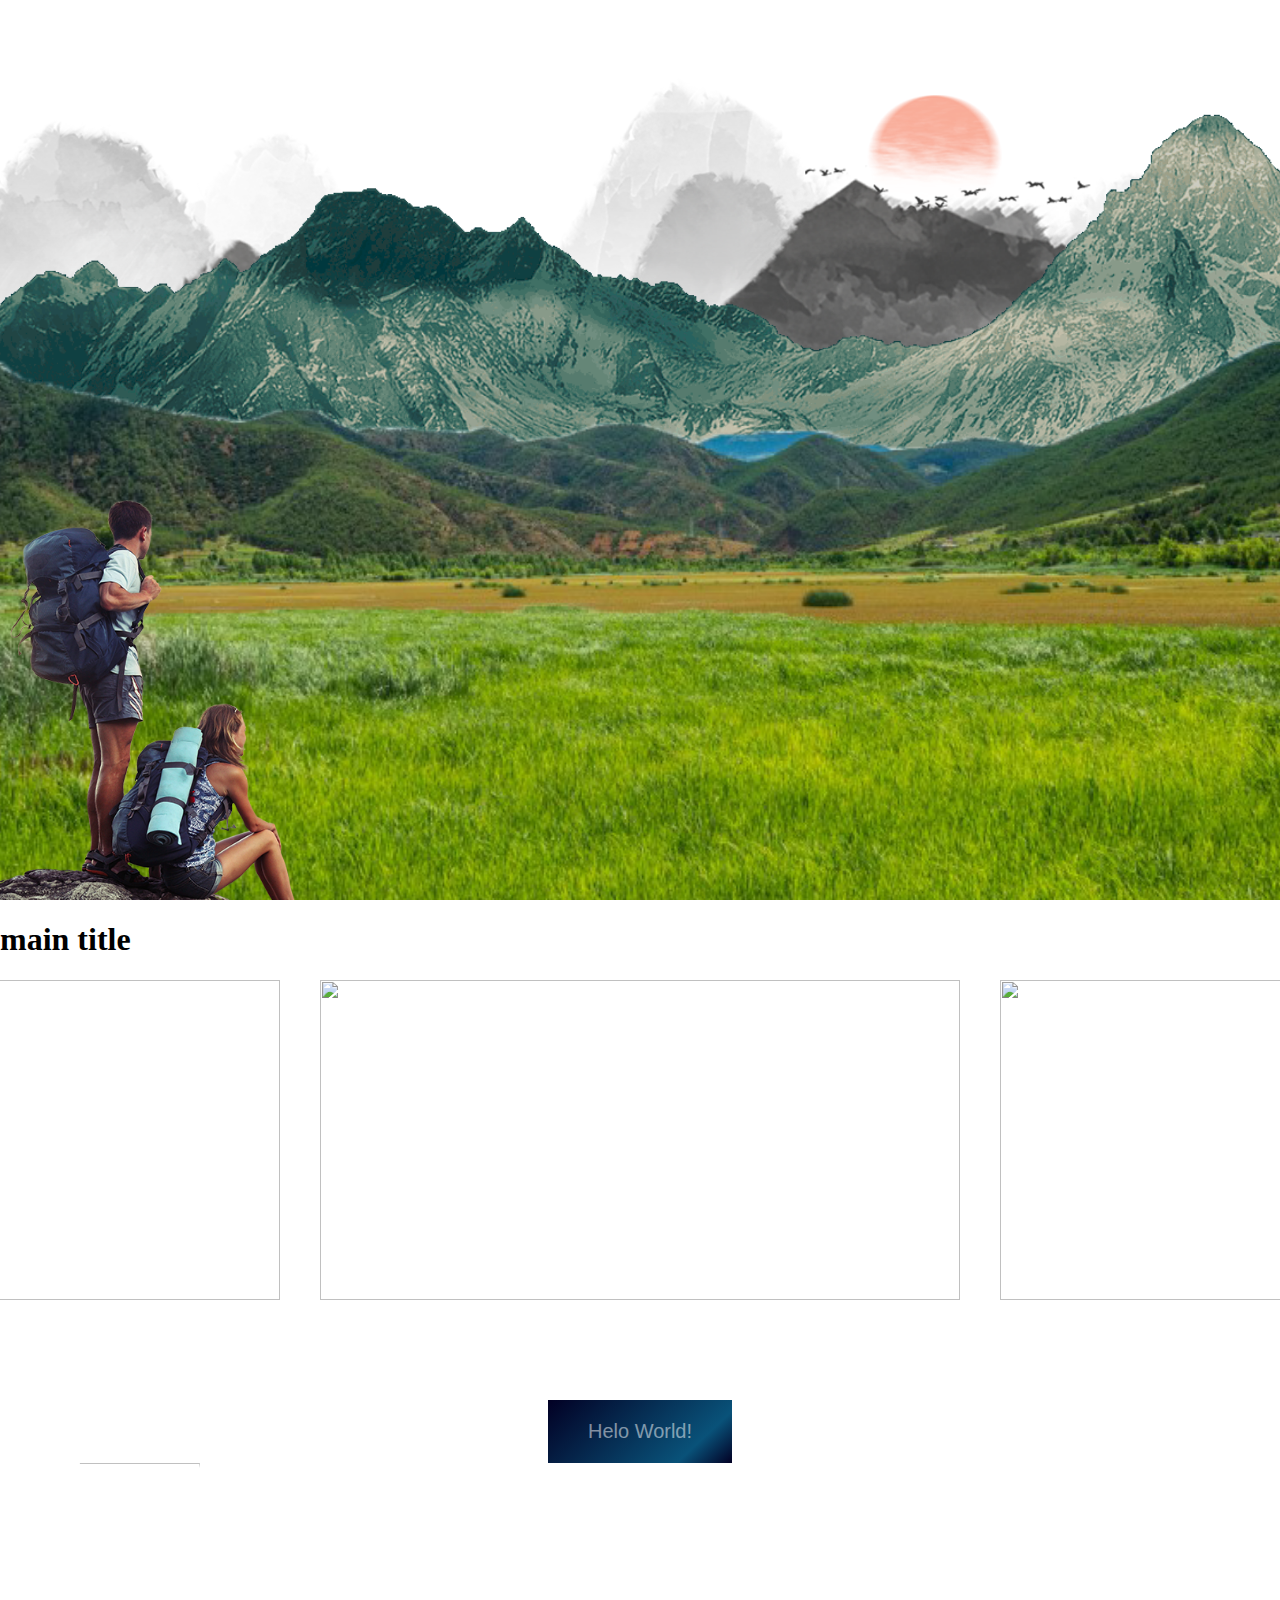
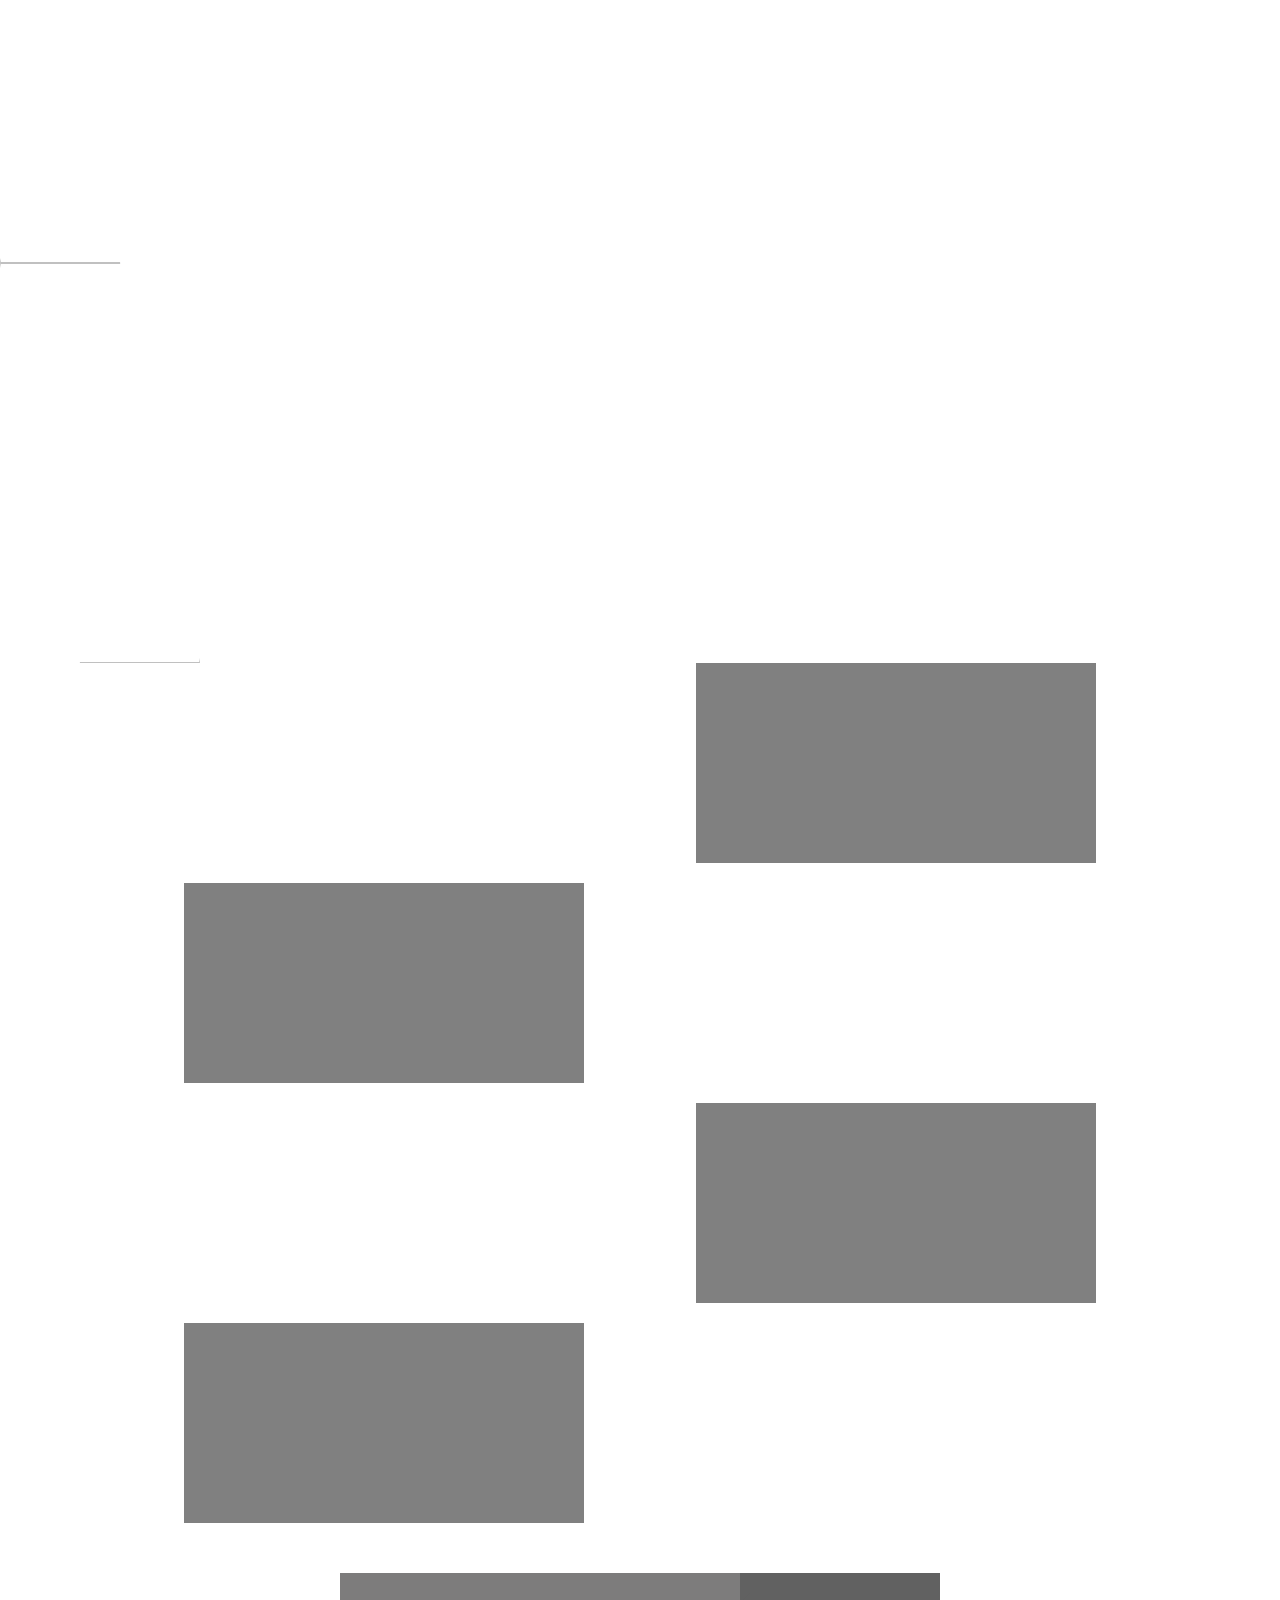
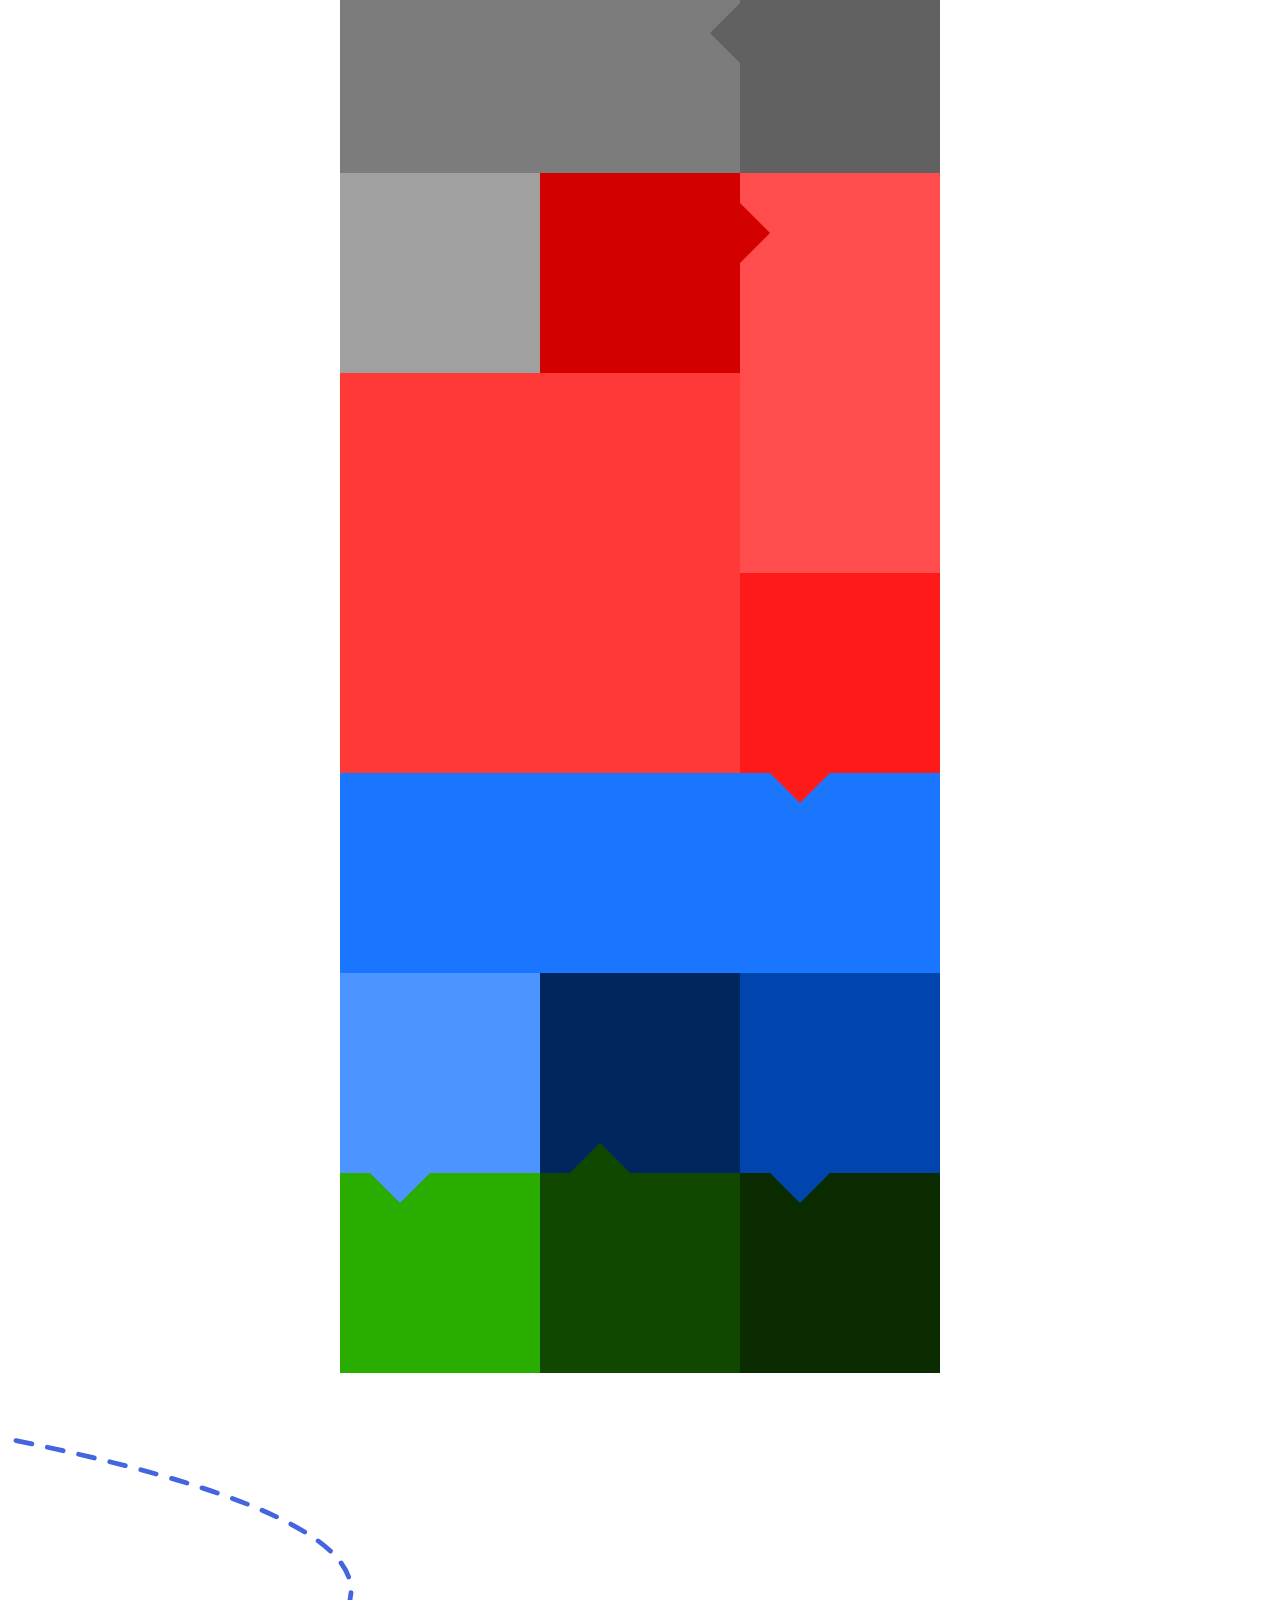
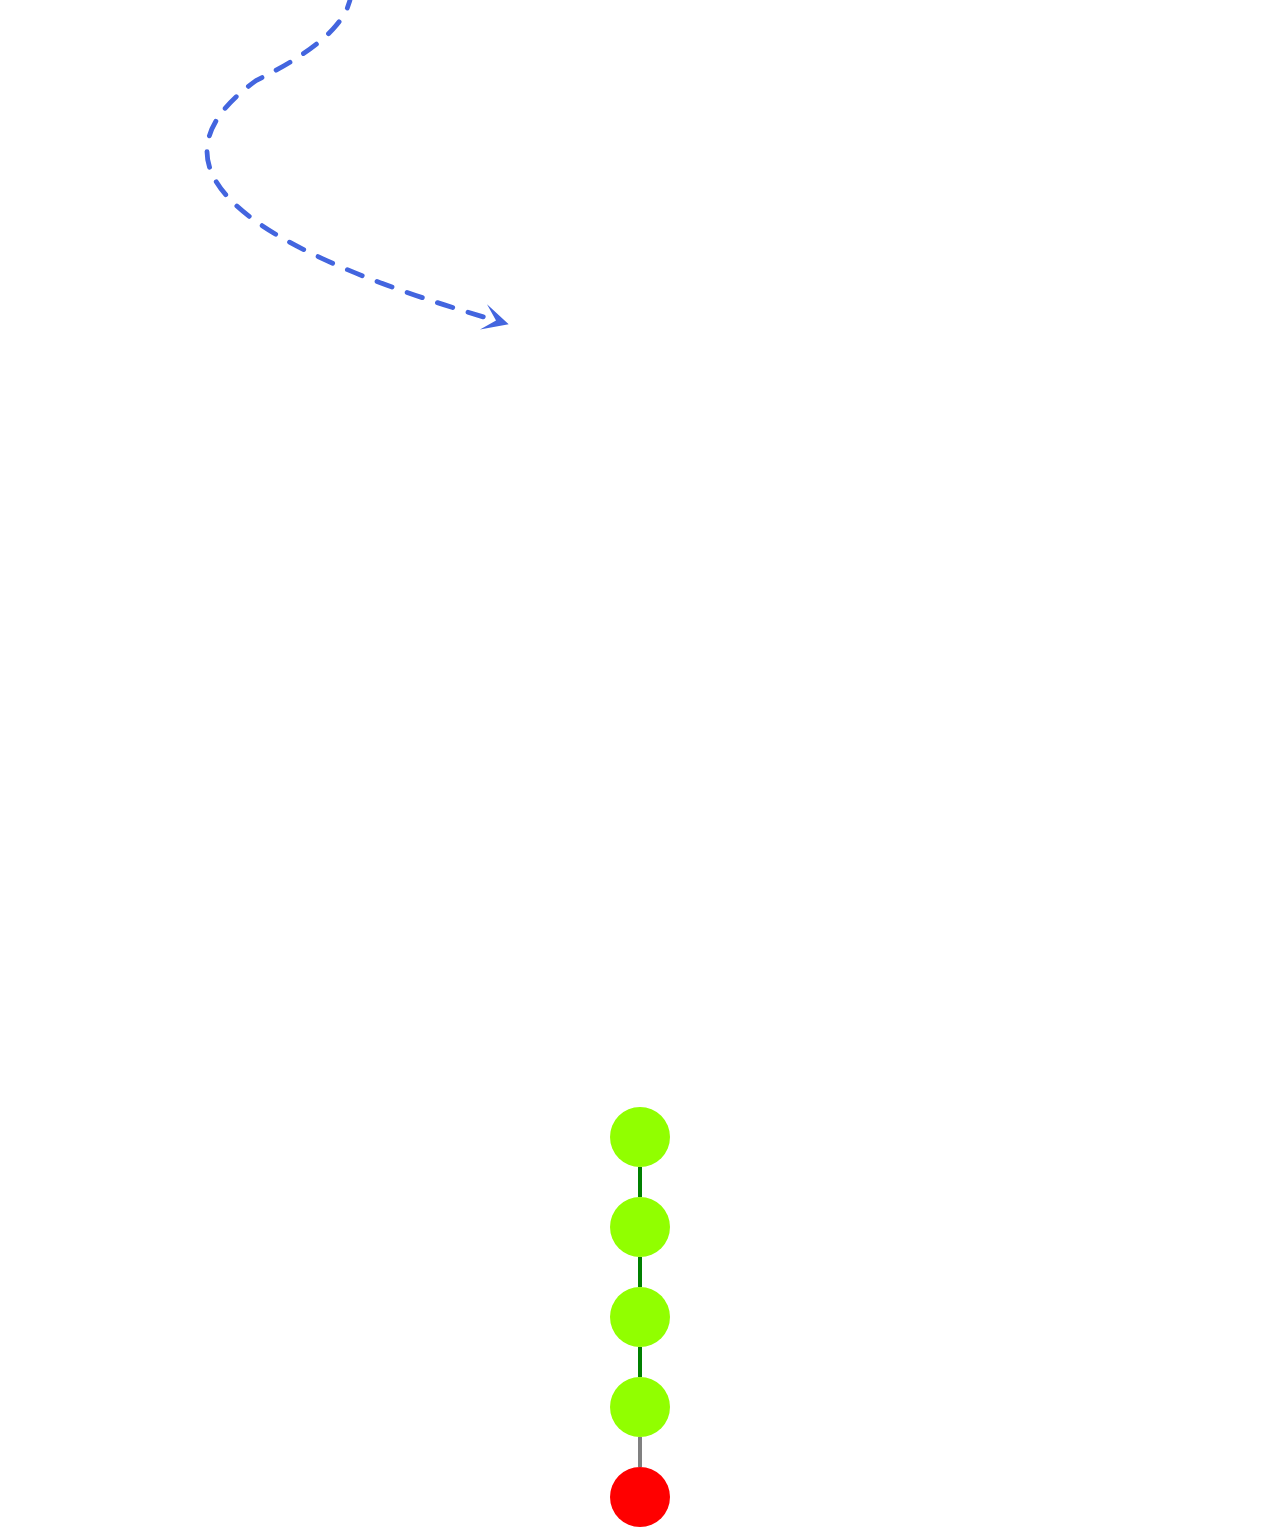
==== commit 6d57ee29: "feat: implement progress bar" ====
--- a/index.html
+++ b/index.html
@@ -10,7 +10,8 @@
   <link rel="stylesheet" href="./style/style.css">
   <link rel="stylesheet" href="./style/prallax.css">
   <link rel="stylesheet" href="./style/intersection-observer.css">
-  <link rel="stylesheet" href="./style/grip.css">
+  <link rel="stylesheet" href="./style/grid.css">
+  <link rel="stylesheet" href="./style/progress.css">
   <title>Slick slider</title>
 </head>
 
@@ -117,6 +118,14 @@
     </svg>
   </div>
 
+  <div class='progress'>
+    <div class='progress__item progress__item_1'></div>
+    <div class='progress__item progress__item_2'></div>
+    <div class='progress__item progress__item_3'></div>
+    <div class='progress__item progress__item_4 progress__item_active'></div>
+    <div class='progress__item progress__item_5'></div>
+  </div>
+
   <script src="./script/jquery-3.7.1.min.js"></script>
   <script src="./script/slick.min.js"></script>
   <script src="./script/script.js"></script>
--- a/style/grid.css
+++ b/style/grid.css
@@ -0,0 +1,95 @@
+.grid-wrapper {
+  margin: 50px 0;
+  display: flex;
+  justify-content: center;
+}
+
+.grid {
+  width: fit-content;
+  display: grid;
+  grid-template-rows: repeat(7, 200px);
+  grid-template-columns: repeat(3, 200px);
+}
+
+.grid__item {
+  position: relative;
+}
+.grid__item_1 {
+  background: #7d7c7c;
+  grid-area: 1 / 1 / 2 / 3;
+}
+.grid__item_2 {
+  background: #616161;
+}
+.grid__item_3 {
+  background: #a0a0a0;
+}
+.grid__item_4 {
+  background: #d30000;
+}
+.grid__item_5 {
+  background: #ff4d4d;
+  grid-area: 2 / 3 / span 2 / span 1;
+}
+.grid__item_6 {
+  background: #ff3838;
+  grid-area: 3 / 1 / span 2 / span 2;
+}
+.grid__item_7 {
+  background: #ff1a1a;
+}
+.grid__item_8 {
+  background: #1a76ff;
+  grid-area: 5 / 1 / span 1 / span 3;
+}
+.grid__item_9 {
+  background: #4c94ff;
+}
+.grid__item_10 {
+  background: #00265f;
+}
+.grid__item_11 {
+  background: #0045ad;
+}
+.grid__item_12 {
+  background: #28ad00;
+}
+.grid__item_13 {
+  background: #114800;
+}
+.grid__item_14 {
+  background: #0a2c00;
+}
+
+.arrow::before {
+  content: '';
+  position: absolute;
+  background: inherit;
+  z-index: 1;
+  width: 80px;
+  height: 80px;
+}
+
+.arrow_left::before {
+  top: 20px;
+  left: -70px;
+  clip-path: polygon(100% 0, 100% 100%, 50% 50%);
+}
+
+.arrow_right::before {
+  top: 20px;
+  right: -70px;
+  clip-path: polygon(0 0, 0 100%, 50% 50%);
+}
+
+.arrow_bottom::before {
+  bottom: -70px;
+  left: 20px;
+  clip-path: polygon(0 0, 100% 0, 50% 50%);
+}
+
+.arrow_top::before {
+  top: -70px;
+  left: 20px;
+  clip-path: polygon(0 100%, 100% 100%, 50% 50%);
+}--- a/style/progress.css
+++ b/style/progress.css
@@ -0,0 +1,56 @@
+.progress {
+  display: flex;
+  flex-direction: column;
+  align-items: center;
+  gap: 30px;
+}
+
+.progress__item {
+  position: relative;
+  background: red;
+  width: 60px;
+  height: 60px;
+  border-radius: 30px;
+}
+
+.progress__item::before {
+  content: '';
+  position: absolute;
+  width: 4px;
+  height: 30px;
+  background: gray;
+  top: -30px;
+  left: calc(50% - 2px);
+}
+
+.progress__item:first-of-type:before {
+  display: none;
+}
+
+.progress .progress__item {
+  background: rgb(145, 255, 0);
+}
+
+.progress .progress__item::before {
+  content: '';
+  position: absolute;
+  width: 4px;
+  height: 30px;
+  background: green;
+  top: -30px;
+  left: calc(50% - 2px);
+}
+
+.progress .progress__item.progress__item_active ~ .progress__item {
+  background: red;
+}
+
+.progress .progress__item.progress__item_active ~ .progress__item::before {
+  content: '';
+  position: absolute;
+  width: 4px;
+  height: 30px;
+  background: gray;
+  top: -30px;
+  left: calc(50% - 2px);
+}